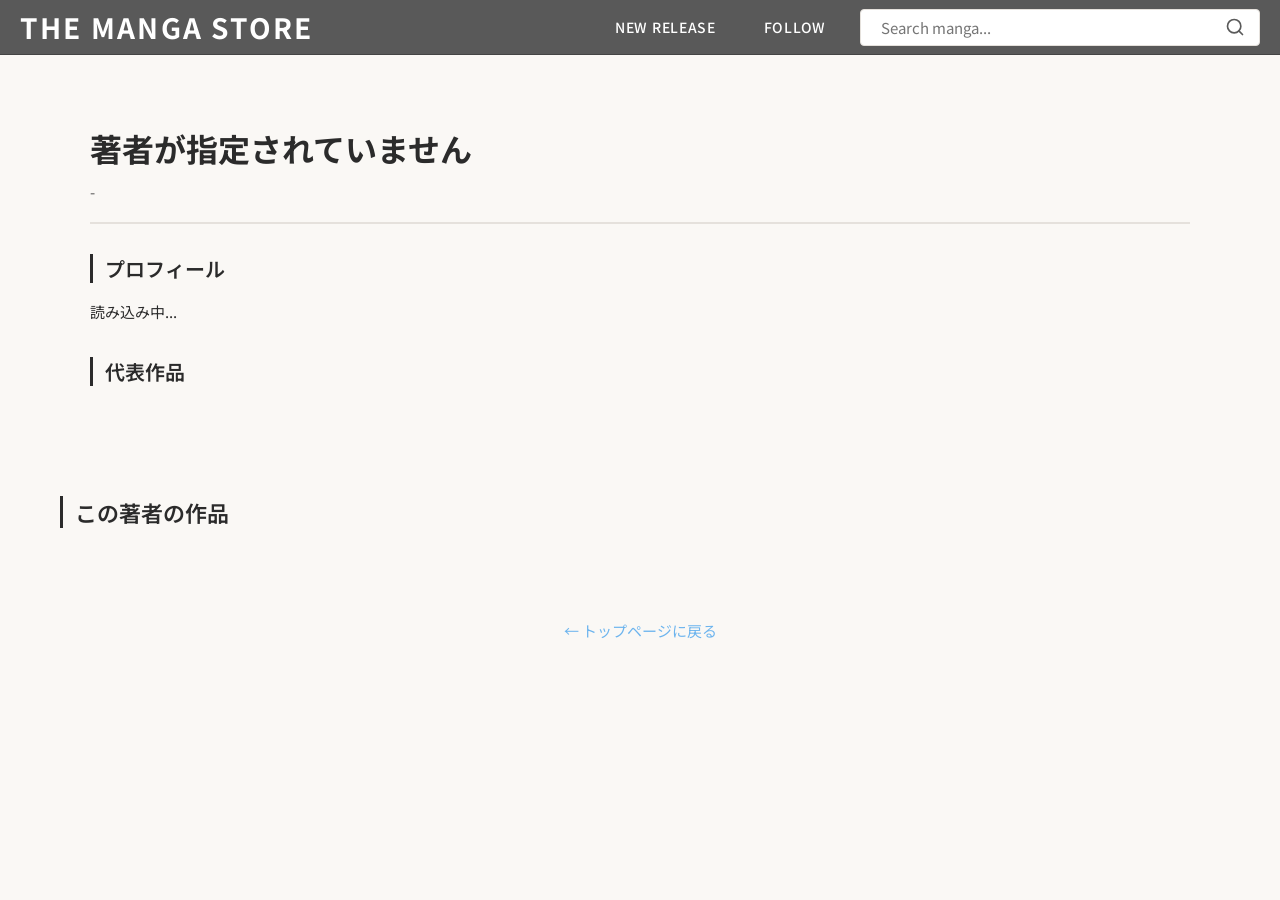
==== author.html @ d0cebe24 "Vercelデプロイ対応 & 楽天ブックスAPI統合 - Vercelサーバーレス関数（api/search.js, api/books.js）で楽天APIプロキシを実装 - rakuten-adap" ====
<!DOCTYPE html>
<html lang="ja">
<head>
    <meta charset="UTF-8">
    <meta name="viewport" content="width=device-width, initial-scale=1.0">
    <title>著者詳細 - THE MANGA STORE</title>
    <link rel="icon" type="image/png" href="favicon.png">
    <link rel="preconnect" href="https://fonts.googleapis.com">
    <link rel="preconnect" href="https://fonts.gstatic.com" crossorigin>
    <link href="https://fonts.googleapis.com/css2?family=Inter:wght@400;500;600;700&family=Playfair+Display:wght@400;600;700&family=Crimson+Pro:wght@400;600;700&family=Noto+Sans+JP:wght@300;400;500;700&display=swap" rel="stylesheet">
    <link rel="stylesheet" href="style.css">
    <link rel="stylesheet" href="author.css">
    <script src="manga-data.js"></script>
    <script src="rakuten-adapter.js"></script>
    <script src="author.js"></script>
</head>
<body>
    <!-- ヘッダー -->
    <header>
        <div class="header-container">
            <h1><a href="index.html" style="color: white; text-decoration: none;">THE MANGA STORE</a></h1>
            <nav class="header-nav">
                <a href="new-releases.html" class="nav-link">New Release</a>
                <a href="follow.html" class="nav-link follow-link">Follow</a>
            </nav>
            <div class="search-box">
                <input type="text" placeholder="Search manga...">
                <button class="search-icon" aria-label="検索">
                    <svg xmlns="http://www.w3.org/2000/svg" width="20" height="20" viewBox="0 0 24 24" fill="none" stroke="currentColor" stroke-width="2" stroke-linecap="round" stroke-linejoin="round">
                        <circle cx="11" cy="11" r="8"></circle>
                        <path d="m21 21-4.35-4.35"></path>
                    </svg>
                </button>
            </div>
        </div>
    </header>

    <!-- 著者詳細ページコンテンツ -->
    <main class="author-main">
        <!-- 著者情報セクション -->
        <div class="author-info-section">
            <div class="author-header">
                <h1 id="author-name" class="author-name">読み込み中...</h1>
                <div class="author-meta">
                    <span id="author-works-count" class="works-count">-</span>
                </div>
            </div>

            <div class="author-profile">
                <h2>プロフィール</h2>
                <p id="author-bio">読み込み中...</p>
            </div>

            <div class="author-representative">
                <h2>代表作品</h2>
                <ul id="representative-works">
                    <!-- JavaScriptで動的に生成 -->
                </ul>
            </div>
        </div>

        <!-- この著者の作品一覧 -->
        <div class="author-works-section">
            <h2 class="section-title">この著者の作品</h2>
            <div id="author-works-grid" class="author-works-grid">
                <!-- JavaScriptで動的に生成 -->
            </div>
        </div>

        <div class="back-button-container">
            <a href="index.html" class="back-button">← トップページに戻る</a>
        </div>
    </main>
</body>
</html>
---- style.css ----
/* アルファベットのみInter/Crimson Pro、数字・日本語はNoto Sans JP */
@font-face {
    font-family: 'Inter-Alpha';
    src: local('Inter');
    unicode-range: U+0041-005A, U+0061-007A; /* A-Z, a-z */
}

@font-face {
    font-family: 'CrimsonPro-Alpha';
    src: local('Crimson Pro');
    unicode-range: U+0041-005A, U+0061-007A; /* A-Z, a-z */
}

/* === CSS Variables === */
:root {
    --color-header: #595959;
    --color-bg: #FAF8F5;
    --color-card: #FFFFFF;
    --color-text: #2B2B2B;
    --color-text-sub: #5A5A5A;
    --color-link: #366251;
    --color-border: #E5E1DC;
    --color-heart: #9B6B6B;
    --color-rakuten: #8B6B5C;
    --color-amazon: #A68A6F;
    --color-badge: #9B6B6B;
    --font-logo: 'Playfair Display', serif;
    --font-heading: 'CrimsonPro-Alpha', 'Noto Sans JP', serif;
    --font-body: 'Noto Sans JP', 'Hiragino Sans', 'Meiryo', sans-serif;
}

* {
    margin: 0;
    padding: 0;
    box-sizing: border-box;
}

body {
    font-family: var(--font-body);
    background-color: var(--color-bg);
    color: var(--color-text);
}

/* ヘッダー */
header {
    background-color: var(--color-header);
    padding: 7px 0;
    box-shadow: none;
    border-bottom: 1px solid #444;
    position: sticky;
    top: 0;
    z-index: 100;
}

.header-container {
    max-width: 1400px;
    margin: 0 auto;
    padding: 0 20px;
    display: flex;
    align-items: center;
    gap: 20px;
}

header h1 {
    color: white;
    font-size: 28px;
    font-weight: 700;
    margin-right: auto;
    font-family: 'Inter-Alpha', 'Noto Sans JP', sans-serif;
    letter-spacing: 0.08em;
}

header h1 a {
    color: white;
    text-decoration: none;
}

/* ヘッダーナビゲーション */
.header-nav {
    display: flex;
    gap: 20px;
}

.nav-link {
    color: white;
    text-decoration: none;
    padding: 6px 14px;
    border-radius: 4px;
    transition: all 0.3s;
    font-size: 14px;
    font-weight: 500;
    letter-spacing: 0.05em;
    font-family: 'Inter-Alpha', 'Noto Sans JP', sans-serif;
    text-transform: uppercase;
}

.nav-link:hover {
    color: white;
    opacity: 0.7;
}

/* 検索ボックス */
.search-box {
    position: relative;
    display: flex;
    align-items: center;
}

.search-box input {
    padding: 7px 45px 7px 20px;
    width: 400px;
    border: 1px solid var(--color-border);
    border-radius: 4px;
    font-size: 15px;
    font-family: 'Inter-Alpha', 'Noto Sans JP', sans-serif;
    background-color: var(--color-card);
    transition: border-color 0.3s;
}

.search-box input:focus {
    outline: none;
    border-color: var(--color-header);
}

.search-box .search-icon {
    position: absolute;
    right: 10px;
    background: transparent;
    border: none;
    cursor: pointer;
    padding: 5px;
    display: flex;
    align-items: center;
    justify-content: center;
    transition: opacity 0.3s;
}

.search-box .search-icon:hover {
    opacity: 0.7;
}

.search-box .search-icon svg {
    stroke: var(--color-text-sub);
}

/* メインコンテンツ */
main {
    max-width: 1400px;
    margin: 40px auto;
    padding: 0 20px;
}

/* 漫画グリッド */
.manga-grid {
    display: grid;
    grid-template-columns: repeat(6, 1fr);
    gap: 24px;
}

.manga-item {
    overflow: hidden;
    transition: transform 0.3s, box-shadow 0.3s;
    cursor: pointer;
    background-color: var(--color-card);
    border-radius: 6px;
    box-shadow: 0 1px 4px rgba(0,0,0,0.06);
}

.manga-item:hover {
    transform: translateY(-4px);
    box-shadow: 0 8px 24px rgba(0,0,0,0.1);
}

.manga-item img {
    width: 100%;
    height: 280px;
    object-fit: cover;
    display: block;
}

.manga-placeholder {
    width: 100%;
    height: 280px;
    display: flex;
    align-items: center;
    justify-content: center;
    position: relative;
    overflow: hidden;
}

.manga-placeholder {
    background: linear-gradient(135deg, var(--bg-color) 0%, var(--bg-color) 100%);
}

.manga-placeholder-text {
    color: white;
    font-size: 18px;
    font-weight: bold;
    text-align: center;
    padding: 20px;
    text-shadow: 2px 2px 4px rgba(0,0,0,0.5);
    word-wrap: break-word;
    max-width: 90%;
}

.manga-item h3 {
    padding: 12px 12px 5px 12px;
    font-size: 14px;
    text-align: center;
    color: var(--color-text);
    margin-bottom: 0;
    font-family: var(--font-heading);
    font-weight: 600;
}

.manga-item .author {
    padding: 0 12px 12px 12px;
    font-size: 12px;
    text-align: center;
    color: var(--color-text-sub);
    margin: 0;
}

/* レスポンシブデザイン */
@media (max-width: 1200px) {
    .manga-grid {
        grid-template-columns: repeat(4, 1fr);
    }
}

@media (max-width: 768px) {
    .manga-grid {
        grid-template-columns: repeat(3, 1fr);
    }

    .search-box input {
        width: 250px;
    }
}

@media (max-width: 480px) {
    .manga-grid {
        grid-template-columns: repeat(2, 1fr);
    }

    .header-container {
        flex-direction: column;
        gap: 15px;
    }

    .search-box {
        width: 100%;
    }

    .search-box input {
        width: 100%;
    }
}

/* スケルトンUI */
.manga-item.skeleton {
    pointer-events: none;
}

.skeleton-image {
    width: 100%;
    height: 280px;
    background: linear-gradient(90deg, #eee 25%, #e0e0e0 50%, #eee 75%);
    background-size: 200% 100%;
    animation: skeleton-loading 1.5s infinite;
}

.skeleton-title {
    height: 16px;
    margin: 12px 12px 8px 12px;
    background: linear-gradient(90deg, #eee 25%, #e0e0e0 50%, #eee 75%);
    background-size: 200% 100%;
    animation: skeleton-loading 1.5s infinite;
    border-radius: 3px;
}

.skeleton-author {
    height: 12px;
    margin: 0 24px 12px 24px;
    background: linear-gradient(90deg, #eee 25%, #e0e0e0 50%, #eee 75%);
    background-size: 200% 100%;
    animation: skeleton-loading 1.5s infinite;
    border-radius: 3px;
}

@keyframes skeleton-loading {
    0% { background-position: 200% 0; }
    100% { background-position: -200% 0; }
}

/* ページネーション */
.pagination {
    display: flex;
    justify-content: center;
    align-items: center;
    gap: 20px;
    margin-top: 40px;
    padding: 20px 0;
}

.page-btn {
    padding: 10px 24px;
    border: 1px solid var(--color-border);
    background-color: var(--color-card);
    color: var(--color-text);
    border-radius: 4px;
    cursor: pointer;
    font-size: 14px;
    font-family: var(--font-body);
    transition: all 0.3s;
}

.page-btn:hover:not(:disabled) {
    background-color: var(--color-header);
    color: white;
    border-color: var(--color-header);
}

.page-btn:disabled {
    opacity: 0.4;
    cursor: not-allowed;
}

.page-info {
    font-size: 14px;
    color: var(--color-text-sub);
    font-weight: 500;
}
---- author.css ----
/* 著者ページ専用のスタイル */

.author-main {
    max-width: 1200px;
    margin: 40px auto;
    padding: 0 20px;
}

/* 著者情報セクション */
.author-info-section {
    padding: 30px;
    margin-bottom: 40px;
}

.author-header {
    border-bottom: 2px solid var(--color-border);
    padding-bottom: 20px;
    margin-bottom: 30px;
}

.author-name {
    font-size: 32px;
    color: var(--color-text);
    margin-bottom: 10px;
    font-family: var(--font-heading);
    font-weight: 700;
}

.author-meta {
    display: flex;
    gap: 20px;
    margin-top: 10px;
}

.works-count {
    font-size: 15px;
    color: var(--color-text-sub);
}

/* プロフィール */
.author-profile {
    margin-bottom: 30px;
}

.author-profile h2 {
    font-size: 20px;
    color: var(--color-text);
    margin-bottom: 15px;
    border-left: 3px solid var(--color-text);
    padding-left: 12px;
    font-family: var(--font-heading);
    font-weight: 600;
}

.author-profile p {
    font-size: 15px;
    line-height: 1.9;
    color: var(--color-text);
}

/* 代表作品 */
.author-representative {
    margin-bottom: 20px;
}

.author-representative h2 {
    font-size: 20px;
    color: var(--color-text);
    margin-bottom: 15px;
    border-left: 3px solid var(--color-text);
    padding-left: 12px;
    font-family: var(--font-heading);
    font-weight: 600;
}

.author-representative ul {
    list-style: none;
    padding: 0;
}

.author-representative li {
    font-size: 15px;
    padding: 10px 0;
    color: var(--color-text);
    border-bottom: 1px solid var(--color-border);
}

.author-representative li:last-child {
    border-bottom: none;
}

.author-representative li::before {
    content: "\2014\00a0";
    color: var(--color-text-sub);
    margin-right: 4px;
}

/* 作品一覧セクション */
.author-works-section {
    padding: 20px 0;
    margin-bottom: 40px;
}

.section-title {
    font-size: 22px;
    color: var(--color-text);
    margin-bottom: 30px;
    border-left: 3px solid var(--color-text);
    padding-left: 12px;
    font-family: var(--font-heading);
    font-weight: 600;
}

.author-works-grid {
    display: grid;
    grid-template-columns: repeat(6, 1fr);
    gap: 24px;
}

.work-item {
    overflow: hidden;
    transition: transform 0.3s, box-shadow 0.3s;
    cursor: pointer;
    background-color: var(--color-card);
    border-radius: 6px;
    box-shadow: 0 1px 4px rgba(0,0,0,0.06);
}

.work-item:hover {
    transform: translateY(-4px);
    box-shadow: 0 8px 24px rgba(0,0,0,0.1);
}

.work-item img {
    width: 100%;
    height: auto;
    display: block;
}

.work-item h3 {
    padding: 12px;
    font-size: 14px;
    text-align: center;
    color: var(--color-text);
    font-family: var(--font-heading);
    font-weight: 600;
}

/* 戻るボタン */
.back-button-container {
    text-align: center;
    margin-top: 24px;
}

.back-button {
    display: inline-block;
    color: #6cb4ee;
    text-decoration: none;
    font-size: 15px;
    transition: color 0.3s;
}

.back-button:hover {
    color: #4a9de0;
    text-decoration: underline;
}

/* レスポンシブデザイン */
@media (max-width: 1024px) {
    .author-works-grid {
        grid-template-columns: repeat(4, 1fr);
    }
}

@media (max-width: 768px) {
    .author-info-section {
        padding: 20px;
    }

    .author-works-section {
        padding: 20px;
    }

    .author-name {
        font-size: 28px;
    }

    .author-works-grid {
        grid-template-columns: repeat(3, 1fr);
    }
}

@media (max-width: 480px) {
    .author-works-grid {
        grid-template-columns: repeat(2, 1fr);
    }
}
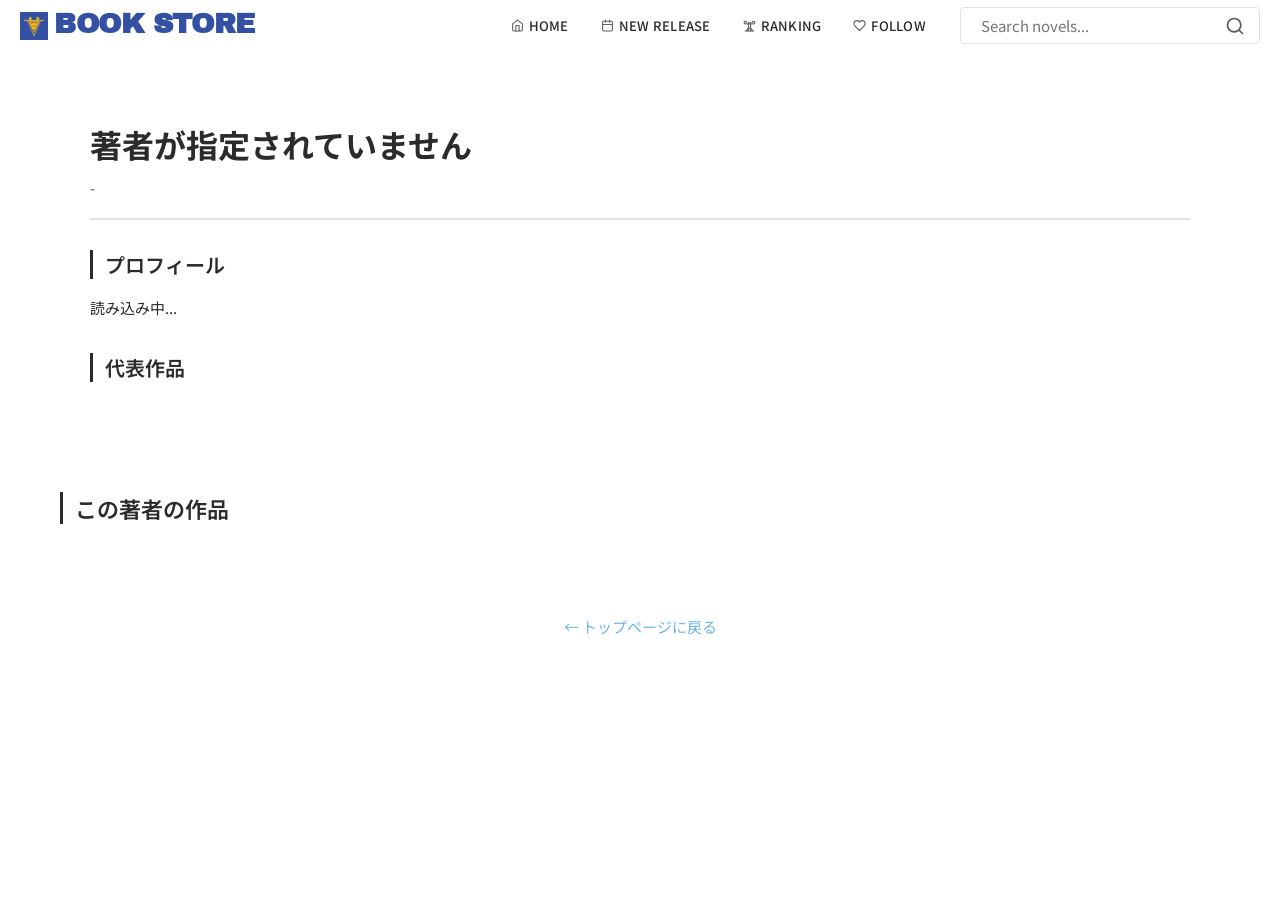
==== commit a0a039ed: "Initial commit: book-site" ====
--- a/author.html
+++ b/author.html
@@ -3,14 +3,19 @@
 <head>
     <meta charset="UTF-8">
     <meta name="viewport" content="width=device-width, initial-scale=1.0">
-    <title>著者詳細 - THE MANGA STORE</title>
+    <title>著者詳細 - Book Store</title>
     <link rel="icon" type="image/png" href="favicon.png">
+    <link rel="manifest" href="/manifest.json">
+    <meta name="theme-color" content="#FFFFFF">
+    <meta name="apple-mobile-web-app-capable" content="yes">
+    <meta name="apple-mobile-web-app-status-bar-style" content="default">
+    <link rel="apple-touch-icon" href="/favicon.png">
     <link rel="preconnect" href="https://fonts.googleapis.com">
     <link rel="preconnect" href="https://fonts.gstatic.com" crossorigin>
-    <link href="https://fonts.googleapis.com/css2?family=Inter:wght@400;500;600;700&family=Playfair+Display:wght@400;600;700&family=Crimson+Pro:wght@400;600;700&family=Noto+Sans+JP:wght@300;400;500;700&display=swap" rel="stylesheet">
+    <link href="https://fonts.googleapis.com/css2?family=Archivo+Black&family=Inter:wght@400;500;600;700&family=Playfair+Display:wght@400;600;700&family=Crimson+Pro:wght@400;600;700&family=Noto+Sans+JP:wght@300;400;500;700&display=swap" rel="stylesheet">
     <link rel="stylesheet" href="style.css">
     <link rel="stylesheet" href="author.css">
-    <script src="manga-data.js"></script>
+    <script src="book-data.js"></script>
     <script src="rakuten-adapter.js"></script>
     <script src="author.js"></script>
 </head>
@@ -18,13 +23,16 @@
     <!-- ヘッダー -->
     <header>
         <div class="header-container">
-            <h1><a href="index.html" style="color: white; text-decoration: none;">THE MANGA STORE</a></h1>
+            <a href="index.html" class="header-logo"><img src="logo.png" alt="Logo" class="header-logo-img"></a>
+            <h1><a href="index.html">Book Store</a></h1>
             <nav class="header-nav">
-                <a href="new-releases.html" class="nav-link">New Release</a>
-                <a href="follow.html" class="nav-link follow-link">Follow</a>
+                <a href="home.html" class="nav-link"><svg width="13" height="13" viewBox="0 0 24 24" fill="none" stroke="currentColor" stroke-width="2" stroke-linecap="round" stroke-linejoin="round"><path d="M3 9l9-7 9 7v11a2 2 0 0 1-2 2H5a2 2 0 0 1-2-2z"/><polyline points="9 22 9 12 15 12 15 22"/></svg>Home</a>
+                <a href="new-releases.html" class="nav-link"><svg width="13" height="13" viewBox="0 0 24 24" fill="none" stroke="currentColor" stroke-width="2" stroke-linecap="round" stroke-linejoin="round"><rect x="3" y="4" width="18" height="18" rx="2" ry="2"/><line x1="16" y1="2" x2="16" y2="6"/><line x1="8" y1="2" x2="8" y2="6"/><line x1="3" y1="10" x2="21" y2="10"/></svg>New Release</a>
+                <a href="ranking.html" class="nav-link"><svg width="13" height="13" viewBox="0 0 24 24" fill="none" stroke="currentColor" stroke-width="2" stroke-linecap="round" stroke-linejoin="round"><path d="M6 9H4.5a2.5 2.5 0 0 1 0-5C7 4 7 7 7 7"/><path d="M18 9h1.5a2.5 2.5 0 0 0 0-5C17 4 17 7 17 7"/><path d="M4 22h16"/><path d="M10 22V8a2 2 0 0 1 2-2h0a2 2 0 0 1 2 2v14"/><path d="M8 9h8"/><path d="M7 22a5 5 0 0 1 5-5 5 5 0 0 1 5 5"/></svg>Ranking</a>
+                <a href="follow.html" class="nav-link follow-link"><svg width="13" height="13" viewBox="0 0 24 24" fill="none" stroke="currentColor" stroke-width="2" stroke-linecap="round" stroke-linejoin="round"><path d="M20.84 4.61a5.5 5.5 0 0 0-7.78 0L12 5.67l-1.06-1.06a5.5 5.5 0 0 0-7.78 7.78l1.06 1.06L12 21.23l7.78-7.78 1.06-1.06a5.5 5.5 0 0 0 0-7.78z"/></svg>Follow</a>
             </nav>
             <div class="search-box">
-                <input type="text" placeholder="Search manga...">
+                <input type="text" placeholder="Search novels...">
                 <button class="search-icon" aria-label="検索">
                     <svg xmlns="http://www.w3.org/2000/svg" width="20" height="20" viewBox="0 0 24 24" fill="none" stroke="currentColor" stroke-width="2" stroke-linecap="round" stroke-linejoin="round">
                         <circle cx="11" cy="11" r="8"></circle>
@@ -41,6 +49,7 @@
         <div class="author-info-section">
             <div class="author-header">
                 <h1 id="author-name" class="author-name">読み込み中...</h1>
+                <p id="author-description" class="author-description"></p>
                 <div class="author-meta">
                     <span id="author-works-count" class="works-count">-</span>
                 </div>
@@ -68,8 +77,48 @@
         </div>
 
         <div class="back-button-container">
-            <a href="index.html" class="back-button">← トップページに戻る</a>
+            <a href="home.html" class="back-button">← トップページに戻る</a>
         </div>
     </main>
+    <!-- ボトムナビ -->
+    <nav class="bottom-nav">
+        <a href="javascript:history.back()" class="bottom-nav-item" data-page="back">
+            <svg width="22" height="22" viewBox="0 0 24 24" fill="none" stroke="currentColor" stroke-width="2" stroke-linecap="round" stroke-linejoin="round"><path d="M15 18l-6-6 6-6"/></svg>
+            <span>Back</span>
+        </a>
+        <a href="/" class="bottom-nav-item" data-page="home">
+            <svg width="22" height="22" viewBox="0 0 24 24" fill="none" stroke="currentColor" stroke-width="2" stroke-linecap="round" stroke-linejoin="round"><path d="M3 9l9-7 9 7v11a2 2 0 0 1-2 2H5a2 2 0 0 1-2-2z"/><polyline points="9 22 9 12 15 12 15 22"/></svg>
+            <span>Home</span>
+        </a>
+        <a href="/new-releases.html" class="bottom-nav-item" data-page="new-releases">
+            <svg width="22" height="22" viewBox="0 0 24 24" fill="none" stroke="currentColor" stroke-width="2" stroke-linecap="round" stroke-linejoin="round"><rect x="3" y="4" width="18" height="18" rx="2" ry="2"/><line x1="16" y1="2" x2="16" y2="6"/><line x1="8" y1="2" x2="8" y2="6"/><line x1="3" y1="10" x2="21" y2="10"/></svg>
+            <span>New</span>
+        </a>
+        <a href="/follow.html" class="bottom-nav-item" data-page="follow">
+            <svg width="22" height="22" viewBox="0 0 24 24" fill="none" stroke="currentColor" stroke-width="2" stroke-linecap="round" stroke-linejoin="round"><path d="M20.84 4.61a5.5 5.5 0 0 0-7.78 0L12 5.67l-1.06-1.06a5.5 5.5 0 0 0-7.78 7.78l1.06 1.06L12 21.23l7.78-7.78 1.06-1.06a5.5 5.5 0 0 0 0-7.78z"/></svg>
+            <span>Follow</span>
+        </a>
+    </nav>
+
+    <script>
+    (function() {
+        var path = location.pathname;
+        var items = document.querySelectorAll('.bottom-nav-item');
+        items.forEach(function(item) {
+            var page = item.dataset.page;
+            if ((page === 'home' && (path === '/' || path === '/index.html')) ||
+                (page === 'new-releases' && path.includes('new-releases')) ||
+                (page === 'follow' && path.includes('follow'))) {
+                item.classList.add('active');
+            }
+        });
+    })();
+    </script>
+
+    <script>
+    if ('serviceWorker' in navigator) {
+        navigator.serviceWorker.register('/sw.js');
+    }
+    </script>
 </body>
 </html>
--- a/style.css
+++ b/style.css
@@ -13,8 +13,8 @@
 
 /* === CSS Variables === */
 :root {
-    --color-header: #595959;
-    --color-bg: #FAF8F5;
+    --color-header: #FFFFFF;
+    --color-bg: #FFFFFF;
     --color-card: #FFFFFF;
     --color-text: #2B2B2B;
     --color-text-sub: #5A5A5A;
@@ -46,7 +46,7 @@
     background-color: var(--color-header);
     padding: 7px 0;
     box-shadow: none;
-    border-bottom: 1px solid #444;
+    border-bottom: none;
     position: sticky;
     top: 0;
     z-index: 100;
@@ -61,42 +61,77 @@
     gap: 20px;
 }
 
+
+.header-logo {
+    display: flex;
+    align-items: center;
+    flex-shrink: 0;
+    margin-right: -14px;
+}
+
+/* ヘッダーロゴ（位置調整は.header-container直後で定義） */
+
+.header-logo-img {
+    height: 28px;
+    width: 28px;
+    object-fit: contain;
+    border-radius: 0;
+}
+
 header h1 {
-    color: white;
+    color: #3450A2;
     font-size: 28px;
-    font-weight: 700;
+    font-weight: 900;
     margin-right: auto;
-    font-family: 'Inter-Alpha', 'Noto Sans JP', sans-serif;
-    letter-spacing: 0.08em;
+    font-family: 'Archivo Black', 'Inter', 'Noto Sans JP', sans-serif;
+    letter-spacing: -0.01em;
+    text-transform: uppercase;
+    position: relative;
+    top: -2px;
 }
 
 header h1 a {
-    color: white;
+    color: #3450A2;
     text-decoration: none;
 }
 
 /* ヘッダーナビゲーション */
 .header-nav {
     display: flex;
-    gap: 20px;
+    gap: 4px;
 }
 
 .nav-link {
-    color: white;
+    display: inline-flex;
+    align-items: center;
+    gap: 5px;
+    color: #2B2B2B;
     text-decoration: none;
     padding: 6px 14px;
-    border-radius: 4px;
-    transition: all 0.3s;
-    font-size: 14px;
+    border-radius: 6px;
+    border: none;
+    transition: all 0.2s ease;
+    font-size: 13px;
     font-weight: 500;
-    letter-spacing: 0.05em;
+    letter-spacing: 0.02em;
     font-family: 'Inter-Alpha', 'Noto Sans JP', sans-serif;
     text-transform: uppercase;
+    background: transparent;
+    position: relative;
 }
 
 .nav-link:hover {
-    color: white;
-    opacity: 0.7;
+    color: #2B2B2B;
+    background: #F0EEEB;
+}
+
+.nav-link svg {
+    opacity: 0.75;
+    transition: opacity 0.2s ease;
+}
+
+.nav-link:hover svg {
+    opacity: 0.85;
 }
 
 /* 検索ボックス */
@@ -108,7 +143,7 @@
 
 .search-box input {
     padding: 7px 45px 7px 20px;
-    width: 400px;
+    width: 300px;
     border: 1px solid var(--color-border);
     border-radius: 4px;
     font-size: 15px;
@@ -119,7 +154,7 @@
 
 .search-box input:focus {
     outline: none;
-    border-color: var(--color-header);
+    border-color: var(--color-text);
 }
 
 .search-box .search-icon {
@@ -143,42 +178,162 @@
     stroke: var(--color-text-sub);
 }
 
+/* メインレイアウト（サイドバー + コンテンツ） */
+.main-layout {
+    max-width: 1400px;
+    margin: 0 auto;
+    padding: 32px 20px;
+    display: flex;
+    gap: 36px;
+}
+
+/* サイドバー */
+.sidebar {
+    width: 192px;
+    flex-shrink: 0;
+    position: sticky;
+    top: 64px;
+    align-self: flex-start;
+    max-height: calc(100vh - 80px);
+    overflow-y: auto;
+    padding: 8px 0;
+}
+
+.sidebar-nav {
+    display: flex;
+    flex-direction: column;
+    gap: 8px;
+}
+
+.sidebar-section {
+    padding-bottom: 8px;
+}
+
+.sidebar-section + .sidebar-section {
+    padding-top: 8px;
+    border-top: 1px solid var(--color-border);
+}
+
+.sidebar-heading {
+    display: flex;
+    align-items: center;
+    gap: 6px;
+    font-size: 10px;
+    font-weight: 600;
+    color: #2B2B2B;
+    text-transform: uppercase;
+    letter-spacing: 0.12em;
+    margin-bottom: 6px;
+    padding: 0 10px;
+    font-family: 'Archivo Black', 'Inter', 'Noto Sans JP', sans-serif;
+}
+
+.sidebar-heading svg {
+    display: none;
+}
+
+.sidebar-list {
+    list-style: none;
+    display: flex;
+    flex-direction: column;
+    gap: 1px;
+}
+
+.sidebar-link {
+    display: flex;
+    align-items: center;
+    gap: 8px;
+    padding: 8px 10px;
+    color: #2B2B2B;
+    text-decoration: none;
+    font-size: 13px;
+    font-weight: 400;
+    border-radius: 6px;
+    transition: all 0.15s ease;
+    position: relative;
+}
+
+.sidebar-link svg {
+    display: none;
+}
+
+.sidebar-link:hover {
+    background-color: rgba(0, 0, 0, 0.035);
+    color: var(--color-text);
+}
+
+.sidebar-link:hover svg {
+    opacity: 0.7;
+}
+
+.sidebar-link.active {
+    background-color: var(--color-text);
+    color: #fff;
+    font-weight: 500;
+}
+
+.sidebar-link.active svg {
+    opacity: 0.9;
+    stroke: #fff;
+}
+
+.sidebar-link.active .sidebar-dot {
+    box-shadow: 0 0 0 2px rgba(255,255,255,0.3);
+}
+
+/* 出版社カラードット */
+.sidebar-dot {
+    width: 8px;
+    height: 8px;
+    border-radius: 50%;
+    background-color: var(--dot-color);
+    flex-shrink: 0;
+    transition: transform 0.15s ease;
+}
+
+.sidebar-link:hover .sidebar-dot {
+    transform: scale(1.25);
+}
+
 /* メインコンテンツ */
 main {
-    max-width: 1400px;
-    margin: 40px auto;
-    padding: 0 20px;
+    flex: 1;
+    min-width: 0;
 }
 
 /* 漫画グリッド */
-.manga-grid {
+.book-grid {
     display: grid;
     grid-template-columns: repeat(6, 1fr);
-    gap: 24px;
-}
-
-.manga-item {
+    gap: 40px 24px;
+}
+
+.book-item {
     overflow: hidden;
     transition: transform 0.3s, box-shadow 0.3s;
     cursor: pointer;
     background-color: var(--color-card);
     border-radius: 6px;
     box-shadow: 0 1px 4px rgba(0,0,0,0.06);
-}
-
-.manga-item:hover {
+    display: flex;
+    flex-direction: column;
+}
+
+.book-item:hover {
     transform: translateY(-4px);
     box-shadow: 0 8px 24px rgba(0,0,0,0.1);
 }
 
-.manga-item img {
+.book-item img {
     width: 100%;
-    height: 280px;
-    object-fit: cover;
+    height: 240px;
+    object-fit: contain;
+    object-position: bottom;
     display: block;
-}
-
-.manga-placeholder {
+    flex-shrink: 0;
+}
+
+.book-placeholder {
     width: 100%;
     height: 280px;
     display: flex;
@@ -188,11 +343,11 @@
     overflow: hidden;
 }
 
-.manga-placeholder {
+.book-placeholder {
     background: linear-gradient(135deg, var(--bg-color) 0%, var(--bg-color) 100%);
 }
 
-.manga-placeholder-text {
+.book-placeholder-text {
     color: white;
     font-size: 18px;
     font-weight: bold;
@@ -203,18 +358,61 @@
     max-width: 90%;
 }
 
-.manga-item h3 {
-    padding: 12px 12px 5px 12px;
+/* 表紙画像がない場合のデザインプレースホルダー */
+.book-cover-placeholder {
+    width: 100%;
+    position: relative;
+    display: flex;
+    align-items: center;
+    justify-content: center;
+    overflow: hidden;
+    border-bottom: 1px solid rgba(0,0,0,0.08);
+}
+
+.book-cover-placeholder .cover-spine {
+    position: absolute;
+    left: 0;
+    top: 0;
+    bottom: 0;
+    width: 6px;
+    background: rgba(0,0,0,0.2);
+}
+
+.book-cover-placeholder .cover-content {
+    padding: 24px 16px;
+    text-align: center;
+    z-index: 1;
+}
+
+.book-cover-placeholder .cover-title {
+    color: white;
+    font-size: 16px;
+    font-weight: 700;
+    line-height: 1.5;
+    text-shadow: 1px 1px 3px rgba(0,0,0,0.4);
+    word-break: break-word;
+    font-family: var(--font-heading);
+}
+
+.book-cover-placeholder .cover-author {
+    color: rgba(255,255,255,0.85);
+    font-size: 12px;
+    margin-top: 10px;
+    text-shadow: 1px 1px 2px rgba(0,0,0,0.3);
+}
+
+.book-item h3 {
+    padding: 4px 8px 2px 8px;
     font-size: 14px;
+    font-weight: 400;
     text-align: center;
     color: var(--color-text);
     margin-bottom: 0;
     font-family: var(--font-heading);
-    font-weight: 600;
-}
-
-.manga-item .author {
-    padding: 0 12px 12px 12px;
+}
+
+.book-item .author {
+    padding: 0 8px 6px 8px;
     font-size: 12px;
     text-align: center;
     color: var(--color-text-sub);
@@ -223,33 +421,80 @@
 
 /* レスポンシブデザイン */
 @media (max-width: 1200px) {
-    .manga-grid {
+    .book-grid {
         grid-template-columns: repeat(4, 1fr);
     }
 }
 
+@media (max-width: 900px) {
+    .book-grid {
+        grid-template-columns: repeat(3, 1fr);
+    }
+
+    .sidebar {
+        width: 160px;
+    }
+}
+
 @media (max-width: 768px) {
-    .manga-grid {
+    .book-grid {
         grid-template-columns: repeat(3, 1fr);
+        gap: 12px;
+    }
+
+    .book-item img {
+        height: auto;
+        object-fit: cover;
+        object-position: center;
+    }
+
+    .book-placeholder,
+    .book-cover-placeholder {
+        height: auto;
+        aspect-ratio: 2 / 3;
+    }
+
+    .skeleton-image {
+        height: auto;
+        aspect-ratio: 2 / 3;
     }
 
     .search-box input {
         width: 250px;
     }
+
+    .sidebar {
+        display: none;
+    }
+
+    .main-layout {
+        padding: 24px 16px;
+    }
 }
 
 @media (max-width: 480px) {
-    .manga-grid {
-        grid-template-columns: repeat(2, 1fr);
-    }
-
     .header-container {
-        flex-direction: column;
-        gap: 15px;
+        flex-wrap: wrap;
+        gap: 8px;
+        padding: 0 12px;
+    }
+
+    header h1 {
+        display: none;
+    }
+
+    .header-nav {
+        margin-left: auto;
+    }
+
+    .nav-link {
+        font-size: 11px;
+        padding: 4px 8px;
     }
 
     .search-box {
         width: 100%;
+        order: 10;
     }
 
     .search-box input {
@@ -258,7 +503,7 @@
 }
 
 /* スケルトンUI */
-.manga-item.skeleton {
+.book-item.skeleton {
     pointer-events: none;
 }
 
@@ -291,6 +536,135 @@
 @keyframes skeleton-loading {
     0% { background-position: 200% 0; }
     100% { background-position: -200% 0; }
+}
+
+/* 売れ筋ランキングセクション */
+.ranking-section {
+    padding: 32px 24px;
+    margin: 16px -24px;
+    background: transparent;
+    border-top: 1px solid var(--color-border);
+    border-bottom: 1px solid var(--color-border);
+}
+
+.ranking-header {
+    margin-bottom: 20px;
+}
+
+.ranking-title {
+    font-size: 18px;
+    font-weight: 700;
+    color: var(--color-text);
+    font-family: var(--font-heading);
+    letter-spacing: 0.02em;
+}
+
+.ranking-grid {
+    display: grid;
+    grid-template-columns: repeat(5, 1fr);
+    gap: 24px;
+}
+
+.ranking-item {
+    cursor: pointer;
+    display: flex;
+    flex-direction: column;
+    position: relative;
+}
+
+.ranking-item:hover .ranking-card {
+    transform: translateY(-3px);
+}
+
+.ranking-card {
+    background: transparent;
+    overflow: hidden;
+    display: flex;
+    flex-direction: column;
+    transition: transform 0.2s ease;
+}
+
+.ranking-number {
+    position: absolute;
+    left: 0;
+    top: 0;
+    font-size: 32px;
+    font-weight: 400;
+    color: #fff;
+    line-height: 1;
+    font-family: 'Bebas Neue', sans-serif;
+    user-select: none;
+    background: rgba(0, 0, 0, 0.55);
+    padding: 4px 8px;
+    border-radius: 4px 0 6px 0;
+    z-index: 1;
+}
+
+.ranking-card img {
+    width: 100%;
+    height: 240px;
+    object-fit: contain;
+    object-position: bottom;
+    display: block;
+    flex-shrink: 0;
+    border-radius: 4px;
+}
+
+.ranking-card .book-cover-placeholder {
+    height: 240px;
+    border-radius: 4px;
+}
+
+.ranking-card h3 {
+    padding: 8px 4px 2px 4px;
+    font-size: 13px;
+    font-weight: 400;
+    text-align: center;
+    color: var(--color-text);
+    font-family: var(--font-body);
+    line-height: 1.4;
+}
+
+.ranking-card .author {
+    padding: 0 8px 6px 8px;
+    font-size: 12px;
+    text-align: center;
+    color: var(--color-text-sub);
+    margin: 0;
+}
+
+@media (max-width: 900px) {
+    .ranking-grid {
+        grid-template-columns: repeat(3, 1fr);
+    }
+
+    /* 4位・5位を非表示 */
+    .ranking-item:nth-child(n+4) {
+        display: none;
+    }
+}
+
+@media (max-width: 480px) {
+    .ranking-grid {
+        grid-template-columns: repeat(3, 1fr);
+        gap: 12px;
+    }
+
+    .ranking-card img {
+        height: auto;
+        aspect-ratio: 2 / 3;
+        object-fit: cover;
+        object-position: center;
+    }
+
+    .ranking-card .book-cover-placeholder {
+        height: auto;
+        aspect-ratio: 2 / 3;
+    }
+
+    .ranking-number {
+        font-size: 26px;
+    }
 }
 
 /* ページネーション */
@@ -316,9 +690,9 @@
 }
 
 .page-btn:hover:not(:disabled) {
-    background-color: var(--color-header);
+    background-color: var(--color-text);
     color: white;
-    border-color: var(--color-header);
+    border-color: var(--color-text);
 }
 
 .page-btn:disabled {
@@ -331,3 +705,63 @@
     color: var(--color-text-sub);
     font-weight: 500;
 }
+
+/* ボトムナビゲーション（アプリ用） */
+.bottom-nav {
+    display: none;
+}
+
+@media (max-width: 1024px) {
+    .bottom-nav {
+        display: flex;
+        position: fixed;
+        bottom: 0;
+        left: 0;
+        right: 0;
+        background: var(--color-header);
+        border-top: 1px solid var(--color-border);
+        z-index: 200;
+        padding: 6px 0;
+        padding-bottom: max(6px, env(safe-area-inset-bottom));
+        justify-content: space-around;
+        align-items: center;
+    }
+
+    .bottom-nav-item {
+        display: flex;
+        flex-direction: column;
+        align-items: center;
+        gap: 2px;
+        text-decoration: none;
+        color: var(--color-text-sub);
+        font-size: 10px;
+        font-family: var(--font-body);
+        padding: 4px 12px;
+        border-radius: 8px;
+        transition: color 0.2s;
+        -webkit-tap-highlight-color: transparent;
+    }
+
+    .bottom-nav-item svg {
+        opacity: 0.5;
+        transition: opacity 0.2s;
+    }
+
+    .bottom-nav-item.active {
+        color: var(--color-text);
+    }
+
+    .bottom-nav-item.active svg {
+        opacity: 1;
+    }
+
+    /* ボトムナビ分の余白 */
+    body {
+        padding-bottom: 64px;
+    }
+
+    /* ヘッダーのナビリンクを非表示（ボトムナビに移動） */
+    .header-nav {
+        display: none;
+    }
+}
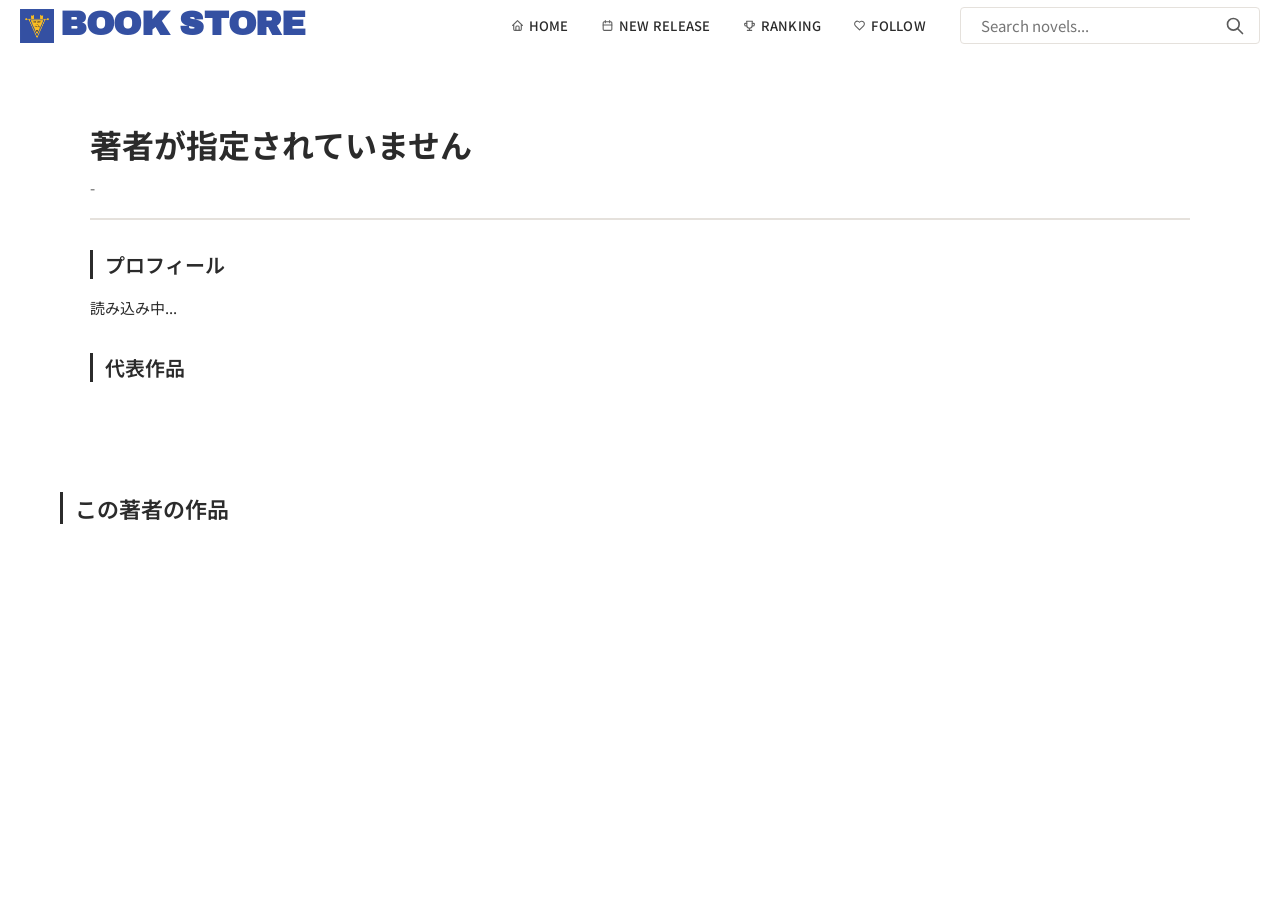
==== commit 8a0a1eb3: "ボット対策とキャッシュ最適化、UI改善 - robots.txt追加: AI系・SEOスクレイパーをブロック、/api/と/data/を全クローラーから制限 - APIキャッシュを5分→24時間に変更" ====
--- a/author.html
+++ b/author.html
@@ -26,17 +26,17 @@
             <a href="index.html" class="header-logo"><img src="logo.png" alt="Logo" class="header-logo-img"></a>
             <h1><a href="index.html">Book Store</a></h1>
             <nav class="header-nav">
-                <a href="home.html" class="nav-link"><svg width="13" height="13" viewBox="0 0 24 24" fill="none" stroke="currentColor" stroke-width="2" stroke-linecap="round" stroke-linejoin="round"><path d="M3 9l9-7 9 7v11a2 2 0 0 1-2 2H5a2 2 0 0 1-2-2z"/><polyline points="9 22 9 12 15 12 15 22"/></svg>Home</a>
-                <a href="new-releases.html" class="nav-link"><svg width="13" height="13" viewBox="0 0 24 24" fill="none" stroke="currentColor" stroke-width="2" stroke-linecap="round" stroke-linejoin="round"><rect x="3" y="4" width="18" height="18" rx="2" ry="2"/><line x1="16" y1="2" x2="16" y2="6"/><line x1="8" y1="2" x2="8" y2="6"/><line x1="3" y1="10" x2="21" y2="10"/></svg>New Release</a>
-                <a href="ranking.html" class="nav-link"><svg width="13" height="13" viewBox="0 0 24 24" fill="none" stroke="currentColor" stroke-width="2" stroke-linecap="round" stroke-linejoin="round"><path d="M6 9H4.5a2.5 2.5 0 0 1 0-5C7 4 7 7 7 7"/><path d="M18 9h1.5a2.5 2.5 0 0 0 0-5C17 4 17 7 17 7"/><path d="M4 22h16"/><path d="M10 22V8a2 2 0 0 1 2-2h0a2 2 0 0 1 2 2v14"/><path d="M8 9h8"/><path d="M7 22a5 5 0 0 1 5-5 5 5 0 0 1 5 5"/></svg>Ranking</a>
-                <a href="follow.html" class="nav-link follow-link"><svg width="13" height="13" viewBox="0 0 24 24" fill="none" stroke="currentColor" stroke-width="2" stroke-linecap="round" stroke-linejoin="round"><path d="M20.84 4.61a5.5 5.5 0 0 0-7.78 0L12 5.67l-1.06-1.06a5.5 5.5 0 0 0-7.78 7.78l1.06 1.06L12 21.23l7.78-7.78 1.06-1.06a5.5 5.5 0 0 0 0-7.78z"/></svg>Follow</a>
+                <a href="home.html" class="nav-link"><svg width="13" height="13" viewBox="0 0 24 24" fill="none" stroke="currentColor" stroke-width="2" stroke-linecap="round" stroke-linejoin="round"><path d="M5 12l-2 0l9 -9l9 9l-2 0"/><path d="M5 12v7a2 2 0 0 0 2 2h10a2 2 0 0 0 2 -2v-7"/><path d="M9 21v-6a2 2 0 0 1 2 -2h2a2 2 0 0 1 2 2v6"/></svg>Home</a>
+                <a href="new-releases.html" class="nav-link"><svg width="13" height="13" viewBox="0 0 24 24" fill="none" stroke="currentColor" stroke-width="2" stroke-linecap="round" stroke-linejoin="round"><path d="M4 7a2 2 0 0 1 2 -2h12a2 2 0 0 1 2 2v12a2 2 0 0 1 -2 2h-12a2 2 0 0 1 -2 -2v-12z"/><path d="M16 3v4"/><path d="M8 3v4"/><path d="M4 11h16"/></svg>New Release</a>
+                <a href="ranking.html" class="nav-link"><svg width="13" height="13" viewBox="0 0 24 24" fill="none" stroke="currentColor" stroke-width="2" stroke-linecap="round" stroke-linejoin="round"><path d="M8 21l8 0"/><path d="M12 17l0 4"/><path d="M7 4l10 0"/><path d="M17 4v8a5 5 0 0 1 -10 0v-8"/><path d="M7 8h-3a1 1 0 0 0 -1 1v1a3 3 0 0 0 3 3h1"/><path d="M17 8h3a1 1 0 0 1 1 1v1a3 3 0 0 1 -3 3h-1"/></svg>Ranking</a>
+                <a href="follow.html" class="nav-link follow-link"><svg width="13" height="13" viewBox="0 0 24 24" fill="none" stroke="currentColor" stroke-width="2" stroke-linecap="round" stroke-linejoin="round"><path d="M19.5 12.572l-7.5 7.428l-7.5 -7.428a5 5 0 1 1 7.5 -6.566a5 5 0 1 1 7.5 6.572"/></svg>Follow</a>
             </nav>
             <div class="search-box">
                 <input type="text" placeholder="Search novels...">
                 <button class="search-icon" aria-label="検索">
                     <svg xmlns="http://www.w3.org/2000/svg" width="20" height="20" viewBox="0 0 24 24" fill="none" stroke="currentColor" stroke-width="2" stroke-linecap="round" stroke-linejoin="round">
-                        <circle cx="11" cy="11" r="8"></circle>
-                        <path d="m21 21-4.35-4.35"></path>
+                        <path d="M10 10m-7 0a7 7 0 1 0 14 0a7 7 0 1 0 -14 0"></path>
+                        <path d="M21 21l-6 -6"></path>
                     </svg>
                 </button>
             </div>
@@ -76,26 +76,27 @@
             </div>
         </div>
 
-        <div class="back-button-container">
-            <a href="home.html" class="back-button">← トップページに戻る</a>
-        </div>
     </main>
     <!-- ボトムナビ -->
     <nav class="bottom-nav">
         <a href="javascript:history.back()" class="bottom-nav-item" data-page="back">
-            <svg width="22" height="22" viewBox="0 0 24 24" fill="none" stroke="currentColor" stroke-width="2" stroke-linecap="round" stroke-linejoin="round"><path d="M15 18l-6-6 6-6"/></svg>
+            <svg width="22" height="22" viewBox="0 0 24 24" fill="none" stroke="currentColor" stroke-width="2" stroke-linecap="round" stroke-linejoin="round"><path d="M15 6l-6 6l6 6"/></svg>
             <span>Back</span>
         </a>
-        <a href="/" class="bottom-nav-item" data-page="home">
-            <svg width="22" height="22" viewBox="0 0 24 24" fill="none" stroke="currentColor" stroke-width="2" stroke-linecap="round" stroke-linejoin="round"><path d="M3 9l9-7 9 7v11a2 2 0 0 1-2 2H5a2 2 0 0 1-2-2z"/><polyline points="9 22 9 12 15 12 15 22"/></svg>
+        <a href="/home.html" class="bottom-nav-item" data-page="home">
+            <svg width="22" height="22" viewBox="0 0 24 24" fill="none" stroke="currentColor" stroke-width="2" stroke-linecap="round" stroke-linejoin="round"><path d="M5 12l-2 0l9 -9l9 9l-2 0"/><path d="M5 12v7a2 2 0 0 0 2 2h10a2 2 0 0 0 2 -2v-7"/><path d="M9 21v-6a2 2 0 0 1 2 -2h2a2 2 0 0 1 2 2v6"/></svg>
             <span>Home</span>
         </a>
         <a href="/new-releases.html" class="bottom-nav-item" data-page="new-releases">
-            <svg width="22" height="22" viewBox="0 0 24 24" fill="none" stroke="currentColor" stroke-width="2" stroke-linecap="round" stroke-linejoin="round"><rect x="3" y="4" width="18" height="18" rx="2" ry="2"/><line x1="16" y1="2" x2="16" y2="6"/><line x1="8" y1="2" x2="8" y2="6"/><line x1="3" y1="10" x2="21" y2="10"/></svg>
+            <svg width="22" height="22" viewBox="0 0 24 24" fill="none" stroke="currentColor" stroke-width="2" stroke-linecap="round" stroke-linejoin="round"><path d="M4 7a2 2 0 0 1 2 -2h12a2 2 0 0 1 2 2v12a2 2 0 0 1 -2 2h-12a2 2 0 0 1 -2 -2v-12z"/><path d="M16 3v4"/><path d="M8 3v4"/><path d="M4 11h16"/></svg>
             <span>New</span>
         </a>
+        <a href="/ranking.html" class="bottom-nav-item" data-page="ranking">
+            <svg width="22" height="22" viewBox="0 0 24 24" fill="none" stroke="currentColor" stroke-width="2" stroke-linecap="round" stroke-linejoin="round"><path d="M8 21l8 0"/><path d="M12 17l0 4"/><path d="M7 4l10 0"/><path d="M17 4v8a5 5 0 0 1 -10 0v-8"/><path d="M7 8h-3a1 1 0 0 0 -1 1v1a3 3 0 0 0 3 3h1"/><path d="M17 8h3a1 1 0 0 1 1 1v1a3 3 0 0 1 -3 3h-1"/></svg>
+            <span>Ranking</span>
+        </a>
         <a href="/follow.html" class="bottom-nav-item" data-page="follow">
-            <svg width="22" height="22" viewBox="0 0 24 24" fill="none" stroke="currentColor" stroke-width="2" stroke-linecap="round" stroke-linejoin="round"><path d="M20.84 4.61a5.5 5.5 0 0 0-7.78 0L12 5.67l-1.06-1.06a5.5 5.5 0 0 0-7.78 7.78l1.06 1.06L12 21.23l7.78-7.78 1.06-1.06a5.5 5.5 0 0 0 0-7.78z"/></svg>
+            <svg width="22" height="22" viewBox="0 0 24 24" fill="none" stroke="currentColor" stroke-width="2" stroke-linecap="round" stroke-linejoin="round"><path d="M19.5 12.572l-7.5 7.428l-7.5 -7.428a5 5 0 1 1 7.5 -6.566a5 5 0 1 1 7.5 6.572"/></svg>
             <span>Follow</span>
         </a>
     </nav>
@@ -106,8 +107,9 @@
         var items = document.querySelectorAll('.bottom-nav-item');
         items.forEach(function(item) {
             var page = item.dataset.page;
-            if ((page === 'home' && (path === '/' || path === '/index.html')) ||
+            if ((page === 'home' && (path === '/' || path.includes('home'))) ||
                 (page === 'new-releases' && path.includes('new-releases')) ||
+                (page === 'ranking' && path.includes('ranking')) ||
                 (page === 'follow' && path.includes('follow'))) {
                 item.classList.add('active');
             }
--- a/style.css
+++ b/style.css
@@ -72,15 +72,21 @@
 /* ヘッダーロゴ（位置調整は.header-container直後で定義） */
 
 .header-logo-img {
-    height: 28px;
-    width: 28px;
+    height: 34px;
+    width: 34px;
     object-fit: contain;
     border-radius: 0;
 }
 
+@media (max-width: 768px) {
+    .header-logo-img {
+        border-radius: 6px;
+    }
+}
+
 header h1 {
     color: #3450A2;
-    font-size: 28px;
+    font-size: 34px;
     font-weight: 900;
     margin-right: auto;
     font-family: 'Archivo Black', 'Inter', 'Noto Sans JP', sans-serif;
@@ -305,37 +311,38 @@
 .book-grid {
     display: grid;
     grid-template-columns: repeat(6, 1fr);
-    gap: 40px 24px;
+    gap: 30px 18px;
 }
 
 .book-item {
     overflow: hidden;
-    transition: transform 0.3s, box-shadow 0.3s;
+    transition: transform 0.3s;
     cursor: pointer;
-    background-color: var(--color-card);
-    border-radius: 6px;
-    box-shadow: 0 1px 4px rgba(0,0,0,0.06);
+    background-color: transparent;
+    border-radius: 0;
+    box-shadow: none;
     display: flex;
     flex-direction: column;
 }
 
 .book-item:hover {
     transform: translateY(-4px);
-    box-shadow: 0 8px 24px rgba(0,0,0,0.1);
 }
 
 .book-item img {
     width: 100%;
-    height: 240px;
+    height: 180px;
     object-fit: contain;
     object-position: bottom;
     display: block;
     flex-shrink: 0;
+    border-radius: 3px;
+    filter: drop-shadow(0 2px 4px rgba(0,0,0,0.15));
 }
 
 .book-placeholder {
     width: 100%;
-    height: 280px;
+    height: 210px;
     display: flex;
     align-items: center;
     justify-content: center;
@@ -402,8 +409,8 @@
 }
 
 .book-item h3 {
-    padding: 4px 8px 2px 8px;
-    font-size: 14px;
+    padding: 3px 6px 1px 6px;
+    font-size: 13px;
     font-weight: 400;
     text-align: center;
     color: var(--color-text);
@@ -412,8 +419,8 @@
 }
 
 .book-item .author {
-    padding: 0 8px 6px 8px;
-    font-size: 12px;
+    padding: 0 6px 4px 6px;
+    font-size: 11px;
     text-align: center;
     color: var(--color-text-sub);
     margin: 0;
@@ -438,14 +445,24 @@
 
 @media (max-width: 768px) {
     .book-grid {
-        grid-template-columns: repeat(3, 1fr);
-        gap: 12px;
+        grid-template-columns: repeat(4, 1fr);
+        gap: 8px;
     }
 
     .book-item img {
         height: auto;
         object-fit: cover;
         object-position: center;
+    }
+
+    .book-item h3 {
+        padding: 2px 4px 1px 4px;
+        font-size: 10px;
+    }
+
+    .book-item .author {
+        padding: 0 4px 3px 4px;
+        font-size: 9px;
     }
 
     .book-placeholder,
@@ -509,7 +526,7 @@
 
 .skeleton-image {
     width: 100%;
-    height: 280px;
+    height: 210px;
     background: linear-gradient(90deg, #eee 25%, #e0e0e0 50%, #eee 75%);
     background-size: 200% 100%;
     animation: skeleton-loading 1.5s infinite;
@@ -706,6 +723,24 @@
     font-weight: 500;
 }
 
+/* ページヘッダー（共通） */
+.page-header {
+    padding: 20px 0 0;
+    margin-bottom: 30px;
+}
+
+.page-header h1 {
+    font-size: 20px;
+    color: #888;
+    margin-bottom: 12px;
+    padding-bottom: 12px;
+    border-bottom: 1px solid #d5d5d5;
+    font-family: 'Inter', 'Noto Sans JP', sans-serif;
+    font-weight: 700;
+    text-transform: uppercase;
+    letter-spacing: 0.01em;
+}
+
 /* ボトムナビゲーション（アプリ用） */
 .bottom-nav {
     display: none;
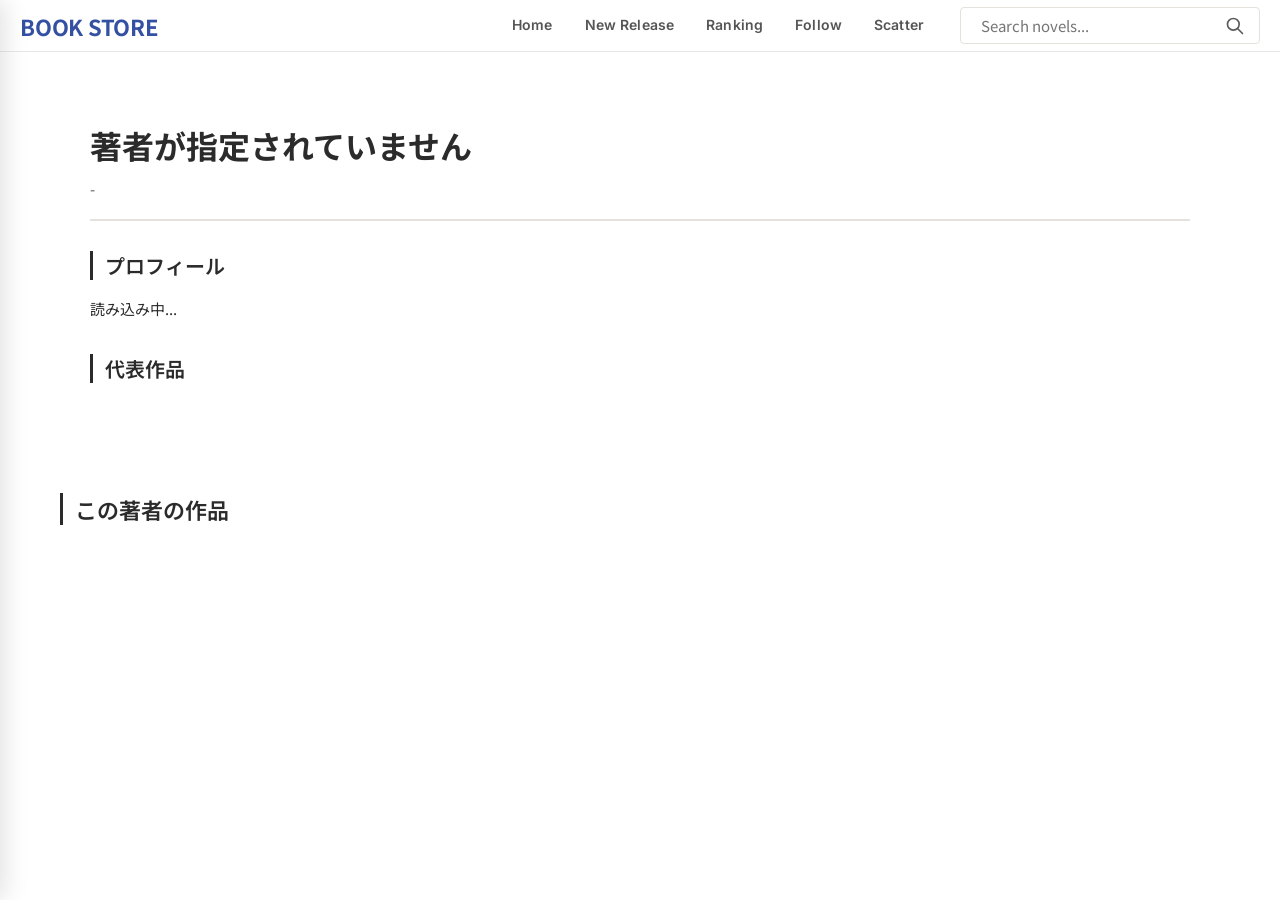
==== commit 48033ab9: "UI全面リニューアル・機能追加 - スキャッターページ追加（ランダム表示、sessionStorageキャッシュ） - モバイルメニュー（ドロワー）・ボトムナビ・検索ポップアップ追加 - ヘッダーリデ" ====
--- a/author.html
+++ b/author.html
@@ -23,13 +23,13 @@
     <!-- ヘッダー -->
     <header>
         <div class="header-container">
-            <a href="index.html" class="header-logo"><img src="logo.png" alt="Logo" class="header-logo-img"></a>
-            <h1><a href="index.html">Book Store</a></h1>
+            <a href="home.html" class="header-logo"><img src="logo.png" alt="Logo" class="header-logo-img"></a>
+            <h1><a href="home.html">Book Store</a></h1>
             <nav class="header-nav">
                 <a href="home.html" class="nav-link"><svg width="13" height="13" viewBox="0 0 24 24" fill="none" stroke="currentColor" stroke-width="2" stroke-linecap="round" stroke-linejoin="round"><path d="M5 12l-2 0l9 -9l9 9l-2 0"/><path d="M5 12v7a2 2 0 0 0 2 2h10a2 2 0 0 0 2 -2v-7"/><path d="M9 21v-6a2 2 0 0 1 2 -2h2a2 2 0 0 1 2 2v6"/></svg>Home</a>
                 <a href="new-releases.html" class="nav-link"><svg width="13" height="13" viewBox="0 0 24 24" fill="none" stroke="currentColor" stroke-width="2" stroke-linecap="round" stroke-linejoin="round"><path d="M4 7a2 2 0 0 1 2 -2h12a2 2 0 0 1 2 2v12a2 2 0 0 1 -2 2h-12a2 2 0 0 1 -2 -2v-12z"/><path d="M16 3v4"/><path d="M8 3v4"/><path d="M4 11h16"/></svg>New Release</a>
                 <a href="ranking.html" class="nav-link"><svg width="13" height="13" viewBox="0 0 24 24" fill="none" stroke="currentColor" stroke-width="2" stroke-linecap="round" stroke-linejoin="round"><path d="M8 21l8 0"/><path d="M12 17l0 4"/><path d="M7 4l10 0"/><path d="M17 4v8a5 5 0 0 1 -10 0v-8"/><path d="M7 8h-3a1 1 0 0 0 -1 1v1a3 3 0 0 0 3 3h1"/><path d="M17 8h3a1 1 0 0 1 1 1v1a3 3 0 0 1 -3 3h-1"/></svg>Ranking</a>
-                <a href="follow.html" class="nav-link follow-link"><svg width="13" height="13" viewBox="0 0 24 24" fill="none" stroke="currentColor" stroke-width="2" stroke-linecap="round" stroke-linejoin="round"><path d="M19.5 12.572l-7.5 7.428l-7.5 -7.428a5 5 0 1 1 7.5 -6.566a5 5 0 1 1 7.5 6.572"/></svg>Follow</a>
+                <a href="follow.html" class="nav-link follow-link"><svg width="13" height="13" viewBox="0 0 24 24" fill="none" stroke="currentColor" stroke-width="2" stroke-linecap="round" stroke-linejoin="round"><path d="M19.5 12.572l-7.5 7.428l-7.5 -7.428a5 5 0 1 1 7.5 -6.566a5 5 0 1 1 7.5 6.572"/></svg>Follow</a> <a href="scatter.html" class="nav-link"><svg width="13" height="13" viewBox="0 0 24 24" fill="none" stroke="currentColor" stroke-width="2" stroke-linecap="round" stroke-linejoin="round"><circle cx="5" cy="5" r="1.5"/><circle cx="19" cy="7" r="1.5"/><circle cx="10" cy="15" r="1.5"/><circle cx="17" cy="17" r="1.5"/><circle cx="7" cy="12" r="1.5"/></svg>Scatter</a>
             </nav>
             <div class="search-box">
                 <input type="text" placeholder="Search novels...">
@@ -40,8 +40,50 @@
                     </svg>
                 </button>
             </div>
+            <button class="mobile-menu-btn" id="mobile-menu-btn" aria-label="メニュー">
+                <svg width="22" height="22" viewBox="0 0 24 24" fill="none" stroke="currentColor" stroke-width="2" stroke-linecap="round" stroke-linejoin="round"><line x1="3" y1="6" x2="21" y2="6"/><line x1="3" y1="12" x2="21" y2="12"/><line x1="3" y1="18" x2="21" y2="18"/></svg>
+            </button>
         </div>
     </header>
+    <!-- モバイルメニュー -->
+    <div class="mobile-menu-overlay" id="mobile-menu-overlay"></div>
+    <div class="mobile-menu-drawer" id="mobile-menu-drawer">
+        <div class="mobile-menu-header">
+            <span class="mobile-menu-title">Book Store</span>
+            <button class="mobile-menu-close" id="mobile-menu-close">
+                <svg width="20" height="20" viewBox="0 0 24 24" fill="none" stroke="currentColor" stroke-width="2" stroke-linecap="round" stroke-linejoin="round"><line x1="18" y1="6" x2="6" y2="18"/><line x1="6" y1="6" x2="18" y2="18"/></svg>
+            </button>
+        </div>
+        <ul class="mobile-menu-list">
+            <li><a href="/home.html"><svg width="20" height="20" viewBox="0 0 24 24" fill="none" stroke="currentColor" stroke-width="2" stroke-linecap="round" stroke-linejoin="round"><path d="M5 12l-2 0l9 -9l9 9l-2 0"/><path d="M5 12v7a2 2 0 0 0 2 2h10a2 2 0 0 0 2 -2v-7"/><path d="M9 21v-6a2 2 0 0 1 2 -2h2a2 2 0 0 1 2 2v6"/></svg>Home</a></li>
+            <li><a href="/new-releases.html"><svg width="20" height="20" viewBox="0 0 24 24" fill="none" stroke="currentColor" stroke-width="2" stroke-linecap="round" stroke-linejoin="round"><path d="M4 7a2 2 0 0 1 2 -2h12a2 2 0 0 1 2 2v12a2 2 0 0 1 -2 2h-12a2 2 0 0 1 -2 -2v-12z"/><path d="M16 3v4"/><path d="M8 3v4"/><path d="M4 11h16"/></svg>New Release</a></li>
+            <li><a href="/ranking.html"><svg width="20" height="20" viewBox="0 0 24 24" fill="none" stroke="currentColor" stroke-width="2" stroke-linecap="round" stroke-linejoin="round"><path d="M8 21l8 0"/><path d="M12 17l0 4"/><path d="M7 4l10 0"/><path d="M17 4v8a5 5 0 0 1 -10 0v-8"/><path d="M7 8h-3a1 1 0 0 0 -1 1v1a3 3 0 0 0 3 3h1"/><path d="M17 8h3a1 1 0 0 1 1 1v1a3 3 0 0 1 -3 3h-1"/></svg>Ranking</a></li>
+            <li><a href="/follow.html"><svg width="20" height="20" viewBox="0 0 24 24" fill="none" stroke="currentColor" stroke-width="2" stroke-linecap="round" stroke-linejoin="round"><path d="M19.5 12.572l-7.5 7.428l-7.5 -7.428a5 5 0 1 1 7.5 -6.566a5 5 0 1 1 7.5 6.572"/></svg>Follow</a></li>
+            <li><a href="/scatter.html"><svg width="20" height="20" viewBox="0 0 24 24" fill="none" stroke="currentColor" stroke-width="2" stroke-linecap="round" stroke-linejoin="round"><circle cx="5" cy="5" r="1.5"/><circle cx="19" cy="7" r="1.5"/><circle cx="10" cy="15" r="1.5"/><circle cx="17" cy="17" r="1.5"/><circle cx="7" cy="12" r="1.5"/></svg>Random</a></li>
+        </ul>
+    </div>
+    <script>
+    (function() {
+        var btn = document.getElementById('mobile-menu-btn');
+        var overlay = document.getElementById('mobile-menu-overlay');
+        var drawer = document.getElementById('mobile-menu-drawer');
+        var close = document.getElementById('mobile-menu-close');
+        if (!btn) return;
+        function openMenu() { overlay.classList.add('open'); drawer.classList.add('open'); }
+        function closeMenu() { overlay.classList.remove('open'); drawer.classList.remove('open'); }
+        btn.addEventListener('click', openMenu);
+
+        overlay.addEventListener('click', closeMenu);
+        close.addEventListener('click', closeMenu);
+        var path = location.pathname;
+        drawer.querySelectorAll('a').forEach(function(a) {
+            var href = a.getAttribute('href').replace('/', '');
+            if (href && path.includes(href.replace('.html', ''))) {
+                a.classList.add('active');
+            }
+        });
+    })();
+    </script>
 
     <!-- 著者詳細ページコンテンツ -->
     <main class="author-main">
@@ -91,14 +133,14 @@
             <svg width="22" height="22" viewBox="0 0 24 24" fill="none" stroke="currentColor" stroke-width="2" stroke-linecap="round" stroke-linejoin="round"><path d="M4 7a2 2 0 0 1 2 -2h12a2 2 0 0 1 2 2v12a2 2 0 0 1 -2 2h-12a2 2 0 0 1 -2 -2v-12z"/><path d="M16 3v4"/><path d="M8 3v4"/><path d="M4 11h16"/></svg>
             <span>New</span>
         </a>
-        <a href="/ranking.html" class="bottom-nav-item" data-page="ranking">
-            <svg width="22" height="22" viewBox="0 0 24 24" fill="none" stroke="currentColor" stroke-width="2" stroke-linecap="round" stroke-linejoin="round"><path d="M8 21l8 0"/><path d="M12 17l0 4"/><path d="M7 4l10 0"/><path d="M17 4v8a5 5 0 0 1 -10 0v-8"/><path d="M7 8h-3a1 1 0 0 0 -1 1v1a3 3 0 0 0 3 3h1"/><path d="M17 8h3a1 1 0 0 1 1 1v1a3 3 0 0 1 -3 3h-1"/></svg>
-            <span>Ranking</span>
-        </a>
         <a href="/follow.html" class="bottom-nav-item" data-page="follow">
             <svg width="22" height="22" viewBox="0 0 24 24" fill="none" stroke="currentColor" stroke-width="2" stroke-linecap="round" stroke-linejoin="round"><path d="M19.5 12.572l-7.5 7.428l-7.5 -7.428a5 5 0 1 1 7.5 -6.566a5 5 0 1 1 7.5 6.572"/></svg>
             <span>Follow</span>
         </a>
+        <button class="bottom-nav-item bottom-nav-search-btn" id="bottom-search-btn">
+            <svg width="22" height="22" viewBox="0 0 24 24" fill="none" stroke="currentColor" stroke-width="2" stroke-linecap="round" stroke-linejoin="round"><circle cx="11" cy="11" r="7"/><path d="M21 21l-4.35-4.35"/></svg>
+            <span>Search</span>
+        </button>
     </nav>
 
     <script>
@@ -122,5 +164,40 @@
         navigator.serviceWorker.register('/sw.js');
     }
     </script>
+
+    <!-- 検索オーバーレイ -->
+    <div class="search-overlay" id="search-overlay">
+        <div class="search-overlay-inner">
+            <input type="text" class="search-overlay-input" id="search-overlay-input" placeholder="Search novels...">
+            <button class="search-overlay-close" id="search-overlay-close">
+                <svg width="20" height="20" viewBox="0 0 24 24" fill="none" stroke="currentColor" stroke-width="2" stroke-linecap="round" stroke-linejoin="round"><line x1="18" y1="6" x2="6" y2="18"/><line x1="6" y1="6" x2="18" y2="18"/></svg>
+            </button>
+        </div>
+    </div>
+    <script>
+    (function() {
+        var searchBtn = document.getElementById('bottom-search-btn');
+        var overlay = document.getElementById('search-overlay');
+        var input = document.getElementById('search-overlay-input');
+        if (!searchBtn || !overlay) return;
+        searchBtn.addEventListener('click', function(e) {
+            e.stopPropagation();
+            overlay.classList.add('open');
+            setTimeout(function() { input.focus(); }, 100);
+        });
+        overlay.addEventListener('click', function(e) {
+            e.stopPropagation();
+        });
+        document.addEventListener('click', function() {
+            overlay.classList.remove('open');
+        });
+        input.addEventListener('keydown', function(e) {
+            if (e.key === 'Enter' && input.value.trim()) {
+                window.location.href = '/search.html?q=' + encodeURIComponent(input.value.trim());
+            }
+            if (e.key === 'Escape') overlay.classList.remove('open');
+        });
+    })();
+    </script>
 </body>
 </html>
--- a/style.css
+++ b/style.css
@@ -46,7 +46,7 @@
     background-color: var(--color-header);
     padding: 7px 0;
     box-shadow: none;
-    border-bottom: none;
+    border-bottom: 1px solid #e8e8e8;
     position: sticky;
     top: 0;
     z-index: 100;
@@ -63,10 +63,7 @@
 
 
 .header-logo {
-    display: flex;
-    align-items: center;
-    flex-shrink: 0;
-    margin-right: -14px;
+    display: none;
 }
 
 /* ヘッダーロゴ（位置調整は.header-container直後で定義） */
@@ -86,14 +83,13 @@
 
 header h1 {
     color: #3450A2;
-    font-size: 34px;
-    font-weight: 900;
+    font-size: 22px;
+    font-weight: 700;
     margin-right: auto;
-    font-family: 'Archivo Black', 'Inter', 'Noto Sans JP', sans-serif;
+    font-family: 'Noto Sans JP', sans-serif;
     letter-spacing: -0.01em;
     text-transform: uppercase;
-    position: relative;
-    top: -2px;
+    position: static;
 }
 
 header h1 a {
@@ -104,40 +100,41 @@
 /* ヘッダーナビゲーション */
 .header-nav {
     display: flex;
-    gap: 4px;
+    gap: 0;
 }
 
 .nav-link {
     display: inline-flex;
     align-items: center;
-    gap: 5px;
-    color: #2B2B2B;
+    color: #555;
     text-decoration: none;
-    padding: 6px 14px;
-    border-radius: 6px;
+    padding: 8px 16px;
     border: none;
-    transition: all 0.2s ease;
-    font-size: 13px;
-    font-weight: 500;
-    letter-spacing: 0.02em;
-    font-family: 'Inter-Alpha', 'Noto Sans JP', sans-serif;
-    text-transform: uppercase;
+    border-bottom: 3px solid transparent;
+    transition: color 0.2s ease, border-color 0.2s ease;
+    font-size: 14px;
+    font-weight: 600;
+    letter-spacing: 0.01em;
+    font-family: 'Inter', 'Noto Sans JP', sans-serif;
     background: transparent;
     position: relative;
+    margin-bottom: -1px;
+}
+
+.nav-link svg {
+    display: none;
 }
 
 .nav-link:hover {
     color: #2B2B2B;
-    background: #F0EEEB;
-}
-
-.nav-link svg {
-    opacity: 0.75;
-    transition: opacity 0.2s ease;
-}
-
-.nav-link:hover svg {
-    opacity: 0.85;
+    background: transparent;
+    border-bottom-color: #2B2B2B;
+}
+
+.nav-link.active {
+    color: #1a7a6e;
+    border-bottom-color: #1a7a6e;
+    font-weight: 700;
 }
 
 /* 検索ボックス */
@@ -193,16 +190,51 @@
     gap: 36px;
 }
 
+/* サイドバートグルボタン */
+.sidebar-toggle {
+    position: fixed;
+    top: 80px;
+    left: 20px;
+    z-index: 90;
+    background: #fff;
+    border: 1px solid #e8e8e8;
+    border-radius: 6px;
+    width: 28px;
+    height: 28px;
+    display: flex;
+    align-items: center;
+    justify-content: center;
+    cursor: pointer;
+    box-shadow: 0 1px 4px rgba(0,0,0,0.08);
+    transition: background 0.2s;
+}
+
+.sidebar-toggle:hover {
+    background: #f5f5f5;
+}
+
+.sidebar-toggle svg {
+    transition: transform 0.3s ease;
+}
+
+.sidebar-toggle.collapsed svg {
+    transform: rotate(180deg);
+}
+
 /* サイドバー */
 .sidebar {
     width: 192px;
     flex-shrink: 0;
-    position: sticky;
-    top: 64px;
-    align-self: flex-start;
-    max-height: calc(100vh - 80px);
-    overflow-y: auto;
     padding: 8px 0;
+    overflow: hidden;
+    transition: width 0.3s ease, opacity 0.3s ease, padding 0.3s ease;
+}
+
+.sidebar.collapsed {
+    width: 0;
+    opacity: 0;
+    padding: 0;
+    pointer-events: none;
 }
 
 .sidebar-nav {
@@ -311,33 +343,48 @@
 .book-grid {
     display: grid;
     grid-template-columns: repeat(6, 1fr);
-    gap: 30px 18px;
+    gap: 30px 24px;
 }
 
 .book-item {
-    overflow: hidden;
-    transition: transform 0.3s;
     cursor: pointer;
     background-color: transparent;
     border-radius: 0;
     box-shadow: none;
     display: flex;
     flex-direction: column;
+    perspective: 800px;
 }
 
 .book-item:hover {
-    transform: translateY(-4px);
+    transform: none;
 }
 
 .book-item img {
-    width: 100%;
-    height: 180px;
-    object-fit: contain;
-    object-position: bottom;
+    width: 80%;
+    margin: 0 auto;
+    aspect-ratio: 2 / 3;
+    height: auto;
+    object-fit: cover;
+    object-position: center;
     display: block;
     flex-shrink: 0;
-    border-radius: 3px;
-    filter: drop-shadow(0 2px 4px rgba(0,0,0,0.15));
+    border-radius: 2px 4px 4px 2px;
+    transform: rotateY(-6deg);
+    transform-origin: left center;
+    box-shadow:
+        4px 4px 12px rgba(0,0,0,0.2),
+        8px 8px 24px rgba(0,0,0,0.1),
+        inset -3px 0 8px rgba(0,0,0,0.1);
+    transition: transform 0.35s ease, box-shadow 0.35s ease;
+}
+
+.book-item:hover img {
+    transform: rotateY(-6deg) scale(1.007);
+    box-shadow:
+        6px 12px 28px rgba(0,0,0,0.25),
+        14px 22px 44px rgba(0,0,0,0.13),
+        inset -3px 0 8px rgba(0,0,0,0.1);
 }
 
 .book-placeholder {
@@ -445,14 +492,22 @@
 
 @media (max-width: 768px) {
     .book-grid {
-        grid-template-columns: repeat(4, 1fr);
+        grid-template-columns: repeat(3, 1fr);
         gap: 8px;
     }
 
     .book-item img {
+        width: 100%;
+        margin: 0;
         height: auto;
         object-fit: cover;
         object-position: center;
+        transform: none;
+        box-shadow: 2px 4px 10px rgba(0,0,0,0.15);
+    }
+
+    .book-item:hover img {
+        transform: none;
     }
 
     .book-item h3 {
@@ -481,6 +536,10 @@
     }
 
     .sidebar {
+        display: none;
+    }
+
+    .sidebar-toggle {
         display: none;
     }
 
@@ -772,9 +831,13 @@
         font-size: 10px;
         font-family: var(--font-body);
         padding: 4px 12px;
-        border-radius: 8px;
+        border-radius: 0;
+        border: none;
+        outline: none;
         transition: color 0.2s;
         -webkit-tap-highlight-color: transparent;
+        -webkit-appearance: none;
+        appearance: none;
     }
 
     .bottom-nav-item svg {
@@ -800,3 +863,180 @@
         display: none;
     }
 }
+
+/* モバイルメニュー */
+.mobile-menu-btn {
+    display: none;
+    background: none;
+    border: none;
+    cursor: pointer;
+    padding: 6px;
+    color: var(--color-text);
+    margin-left: auto;
+}
+
+.mobile-menu-overlay {
+    display: none;
+    position: fixed;
+    inset: 0;
+    background: rgba(0,0,0,0.4);
+    z-index: 300;
+}
+
+.mobile-menu-overlay.open {
+    display: block;
+}
+
+.mobile-menu-drawer {
+    position: fixed;
+    top: 0;
+    left: 0;
+    bottom: 0;
+    width: 280px;
+    background: #fff;
+    z-index: 301;
+    transform: translateX(-100%);
+    transition: transform 0.3s cubic-bezier(0.25, 0.46, 0.45, 0.94);
+    overflow-y: auto;
+    box-shadow: 4px 0 24px rgba(0,0,0,0.12);
+}
+
+.mobile-menu-drawer.open {
+    transform: translateX(0);
+}
+
+.mobile-menu-header {
+    padding: 20px 20px 16px;
+    border-bottom: 1px solid #e8e8e8;
+    display: flex;
+    align-items: center;
+    justify-content: space-between;
+}
+
+.mobile-menu-title {
+    font-size: 18px;
+    font-weight: 700;
+    color: #3450A2;
+    font-family: 'Noto Sans JP', sans-serif;
+}
+
+.mobile-menu-close {
+    background: none;
+    border: none;
+    cursor: pointer;
+    color: #888;
+    padding: 4px;
+}
+
+.mobile-menu-list {
+    list-style: none;
+    padding: 8px 0;
+}
+
+.mobile-menu-list li a {
+    display: flex;
+    align-items: center;
+    gap: 14px;
+    padding: 14px 20px;
+    text-decoration: none;
+    color: #444;
+    font-size: 15px;
+    font-weight: 500;
+    font-family: 'Noto Sans JP', sans-serif;
+    transition: background 0.15s;
+    border-radius: 0;
+}
+
+.mobile-menu-list li a:hover,
+.mobile-menu-list li a.active {
+    background: #f5f7ff;
+    color: #3450A2;
+}
+
+.mobile-menu-list li a svg {
+    opacity: 0.6;
+    flex-shrink: 0;
+}
+
+.mobile-menu-list li a.active svg {
+    opacity: 1;
+}
+
+@media (max-width: 1024px) {
+    .mobile-menu-btn {
+        display: flex;
+        align-items: center;
+        justify-content: center;
+    }
+}
+
+.bottom-nav-search-btn {
+    background: none;
+    border: none;
+    outline: none;
+    cursor: pointer;
+    color: var(--color-text-sub);
+    font-size: 10px;
+    font-family: var(--font-body);
+    display: flex;
+    flex-direction: column;
+    align-items: center;
+    gap: 2px;
+    padding: 4px 12px;
+    -webkit-tap-highlight-color: transparent;
+    appearance: none;
+    -webkit-appearance: none;
+}
+
+.bottom-nav-search-btn svg {
+    opacity: 0.5;
+}
+
+/* 検索ポップアップ */
+.search-overlay {
+    position: fixed;
+    bottom: 76px;
+    left: 12px; right: 12px;
+    z-index: 400;
+    background: #fff;
+    border-radius: 16px;
+    box-shadow: 0 8px 32px rgba(0,0,0,0.18), 0 2px 8px rgba(0,0,0,0.08);
+    transform: translateY(20px);
+    opacity: 0;
+    transition: transform 0.25s cubic-bezier(0.25, 0.46, 0.45, 0.94), opacity 0.25s ease;
+    pointer-events: none;
+}
+
+.search-overlay.open {
+    transform: translateY(0);
+    opacity: 1;
+    pointer-events: auto;
+}
+
+.search-overlay-inner {
+    display: flex;
+    align-items: center;
+    padding: 10px 12px;
+    gap: 8px;
+}
+
+.search-overlay-input {
+    flex: 1;
+    border: none;
+    border-radius: 24px;
+    padding: 10px 18px;
+    font-size: 16px;
+    outline: none;
+    font-family: 'Noto Sans JP', sans-serif;
+    background: transparent;
+}
+
+.search-overlay-close {
+    display: none;
+}
+
+@media (max-width: 1024px) {
+    .search-box {
+        display: none;
+    }
+}
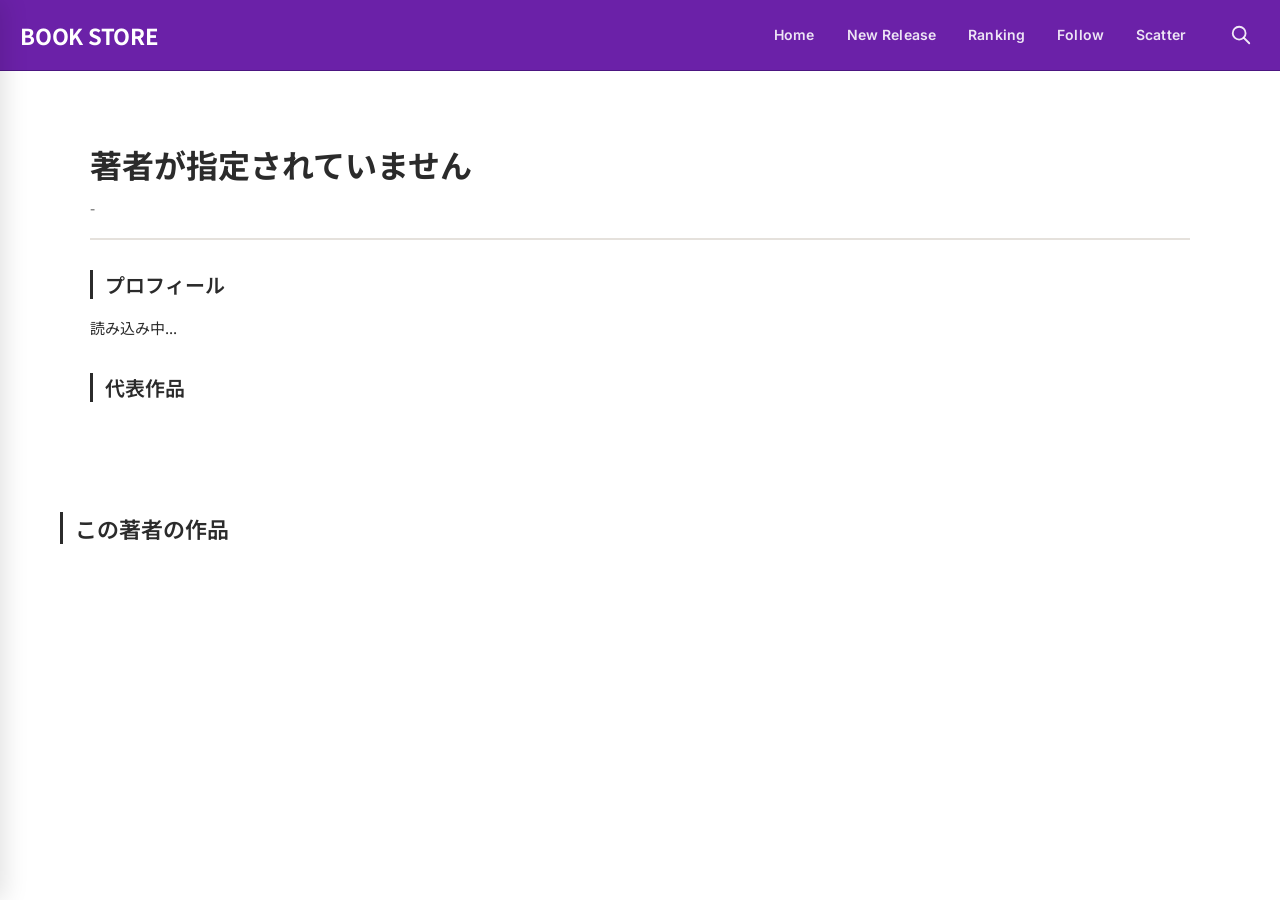
==== commit 299c465b: "UI全面改修・検索機能強化・ヘッダーリニューアル - ヘッダー背景色をパープル(#6B21A8)に変更、テキスト・ナビを白に統一 - ヘッダー検索をアイコン→ピル型ポップアップ方式に刷新(header" ====
--- a/author.html
+++ b/author.html
@@ -45,6 +45,20 @@
             </button>
         </div>
     </header>
+    <script>
+    (function() {
+        function doHeaderSearch() {
+            var inp = document.querySelector('.search-box input');
+            if (!inp) return;
+            var q = inp.value.trim();
+            if (q) window.location.href = '/search.html?q=' + encodeURIComponent(q);
+        }
+        var btn = document.querySelector('.search-box button.search-icon');
+        var inp = document.querySelector('.search-box input');
+        if (btn) btn.addEventListener('click', doHeaderSearch);
+        if (inp) inp.addEventListener('keydown', function(e) { if (e.key === 'Enter') doHeaderSearch(); });
+    })();
+    </script>
     <!-- モバイルメニュー -->
     <div class="mobile-menu-overlay" id="mobile-menu-overlay"></div>
     <div class="mobile-menu-drawer" id="mobile-menu-drawer">
@@ -167,12 +181,12 @@
 
     <!-- 検索オーバーレイ -->
     <div class="search-overlay" id="search-overlay">
-        <div class="search-overlay-inner">
-            <input type="text" class="search-overlay-input" id="search-overlay-input" placeholder="Search novels...">
-            <button class="search-overlay-close" id="search-overlay-close">
+        <form class="search-overlay-inner" action="/search.html" method="get">
+            <input type="search" name="q" class="search-overlay-input" id="search-overlay-input" autocomplete="off" enterkeyhint="search" placeholder="Search novels...">
+            <button class="search-overlay-close" id="search-overlay-close" type="button">
                 <svg width="20" height="20" viewBox="0 0 24 24" fill="none" stroke="currentColor" stroke-width="2" stroke-linecap="round" stroke-linejoin="round"><line x1="18" y1="6" x2="6" y2="18"/><line x1="6" y1="6" x2="18" y2="18"/></svg>
             </button>
-        </div>
+        </form>
     </div>
     <script>
     (function() {
@@ -192,12 +206,10 @@
             overlay.classList.remove('open');
         });
         input.addEventListener('keydown', function(e) {
-            if (e.key === 'Enter' && input.value.trim()) {
-                window.location.href = '/search.html?q=' + encodeURIComponent(input.value.trim());
-            }
             if (e.key === 'Escape') overlay.classList.remove('open');
         });
     })();
     </script>
+    <script src="header-search.js"></script>
 </body>
 </html>
--- a/style.css
+++ b/style.css
@@ -13,7 +13,7 @@
 
 /* === CSS Variables === */
 :root {
-    --color-header: #FFFFFF;
+    --color-header: #6B21A8;
     --color-bg: #FFFFFF;
     --color-card: #FFFFFF;
     --color-text: #2B2B2B;
@@ -44,9 +44,9 @@
 /* ヘッダー */
 header {
     background-color: var(--color-header);
-    padding: 7px 0;
+    padding: 16px 0;
     box-shadow: none;
-    border-bottom: 1px solid #e8e8e8;
+    border-bottom: 1px solid #4c1681;
     position: sticky;
     top: 0;
     z-index: 100;
@@ -82,7 +82,7 @@
 }
 
 header h1 {
-    color: #3450A2;
+    color: #fff;
     font-size: 22px;
     font-weight: 700;
     margin-right: auto;
@@ -93,7 +93,7 @@
 }
 
 header h1 a {
-    color: #3450A2;
+    color: #fff;
     text-decoration: none;
 }
 
@@ -106,7 +106,7 @@
 .nav-link {
     display: inline-flex;
     align-items: center;
-    color: #555;
+    color: rgba(255,255,255,0.88);
     text-decoration: none;
     padding: 8px 16px;
     border: none;
@@ -126,59 +126,133 @@
 }
 
 .nav-link:hover {
-    color: #2B2B2B;
+    color: #fff;
     background: transparent;
-    border-bottom-color: #2B2B2B;
+    border-bottom-color: #fff;
 }
 
 .nav-link.active {
-    color: #1a7a6e;
-    border-bottom-color: #1a7a6e;
+    color: #fff;
+    border-bottom-color: #fff;
     font-weight: 700;
 }
 
-/* 検索ボックス */
+/* 検索ボックス — デスクトップはアイコンのみ */
 .search-box {
-    position: relative;
     display: flex;
     align-items: center;
 }
 
 .search-box input {
-    padding: 7px 45px 7px 20px;
-    width: 300px;
-    border: 1px solid var(--color-border);
-    border-radius: 4px;
-    font-size: 15px;
-    font-family: 'Inter-Alpha', 'Noto Sans JP', sans-serif;
-    background-color: var(--color-card);
-    transition: border-color 0.3s;
-}
-
-.search-box input:focus {
-    outline: none;
-    border-color: var(--color-text);
+    display: none;
 }
 
 .search-box .search-icon {
-    position: absolute;
-    right: 10px;
+    position: static;
     background: transparent;
     border: none;
     cursor: pointer;
-    padding: 5px;
+    padding: 8px;
     display: flex;
     align-items: center;
     justify-content: center;
-    transition: opacity 0.3s;
+    color: rgba(255,255,255,0.9);
+    border-radius: 50%;
+    transition: background 0.2s, color 0.2s;
+}
+
+.search-box .search-icon svg {
+    stroke: currentColor;
+    width: 22px;
+    height: 22px;
 }
 
 .search-box .search-icon:hover {
-    opacity: 0.7;
-}
-
-.search-box .search-icon svg {
-    stroke: var(--color-text-sub);
+    background: rgba(255,255,255,0.18);
+    color: #fff;
+}
+
+@media (max-width: 1024px) {
+    .search-box {
+        display: none;
+    }
+}
+
+/* ヘッダー検索ポップアップ */
+#header-search-popup {
+    position: fixed;
+    left: 50%;
+    transform: translateX(-50%) translateY(-10px);
+    width: 600px;
+    max-width: calc(100vw - 40px);
+    z-index: 600;
+    opacity: 0;
+    pointer-events: none;
+    transition: opacity 0.2s ease, transform 0.24s cubic-bezier(0.22, 1, 0.36, 1);
+}
+
+#header-search-popup.open {
+    opacity: 1;
+    pointer-events: all;
+    transform: translateX(-50%) translateY(0);
+}
+
+.hsp-bar {
+    display: flex;
+    align-items: center;
+    background: #6B21A8;
+    border-radius: 50px;
+    padding: 5px 5px 5px 5px;
+    box-shadow: 0 6px 28px rgba(107, 33, 168, 0.4), 0 2px 10px rgba(0,0,0,0.15);
+    gap: 0;
+}
+
+.hsp-input-wrap {
+    flex: 1;
+    background: #f0efee;
+    border-radius: 40px;
+    display: flex;
+    align-items: center;
+    padding: 0 22px;
+}
+
+.hsp-bar input {
+    flex: 1;
+    background: transparent;
+    border: none;
+    outline: none;
+    font-size: 16px;
+    color: #444;
+    padding: 14px 0;
+    font-family: var(--font-body);
+    caret-color: #6B21A8;
+}
+
+.hsp-bar input::placeholder {
+    color: #aaa;
+}
+
+.hsp-submit {
+    width: 52px;
+    height: 52px;
+    background: transparent;
+    border: none;
+    border-radius: 50%;
+    display: flex;
+    align-items: center;
+    justify-content: center;
+    cursor: pointer;
+    flex-shrink: 0;
+    margin-left: 4px;
+    transition: background 0.15s;
+}
+
+.hsp-submit:hover {
+    background: rgba(255,255,255,0.18);
+}
+
+.hsp-submit svg {
+    stroke: #fff;
 }
 
 /* メインレイアウト（サイドバー + コンテンツ） */
@@ -196,8 +270,8 @@
     top: 80px;
     left: 20px;
     z-index: 90;
-    background: #fff;
-    border: 1px solid #e8e8e8;
+    background: var(--color-header);
+    border: none;
     border-radius: 6px;
     width: 28px;
     height: 28px;
@@ -205,16 +279,17 @@
     align-items: center;
     justify-content: center;
     cursor: pointer;
-    box-shadow: 0 1px 4px rgba(0,0,0,0.08);
+    box-shadow: 0 1px 4px rgba(0,0,0,0.15);
     transition: background 0.2s;
 }
 
 .sidebar-toggle:hover {
-    background: #f5f5f5;
+    opacity: 0.85;
 }
 
 .sidebar-toggle svg {
     transition: transform 0.3s ease;
+    stroke: #fff;
 }
 
 .sidebar-toggle.collapsed svg {
@@ -670,7 +745,7 @@
     line-height: 1;
     font-family: 'Bebas Neue', sans-serif;
     user-select: none;
-    background: rgba(0, 0, 0, 0.55);
+    background: var(--color-header);
     padding: 4px 8px;
     border-radius: 4px 0 6px 0;
     z-index: 1;
@@ -813,7 +888,7 @@
         left: 0;
         right: 0;
         background: var(--color-header);
-        border-top: 1px solid var(--color-border);
+        border-top: 1px solid #4c1681;
         z-index: 200;
         padding: 6px 0;
         padding-bottom: max(6px, env(safe-area-inset-bottom));
@@ -827,7 +902,7 @@
         align-items: center;
         gap: 2px;
         text-decoration: none;
-        color: var(--color-text-sub);
+        color: rgba(255,255,255,0.75);
         font-size: 10px;
         font-family: var(--font-body);
         padding: 4px 12px;
@@ -846,7 +921,7 @@
     }
 
     .bottom-nav-item.active {
-        color: var(--color-text);
+        color: #fff;
     }
 
     .bottom-nav-item.active svg {
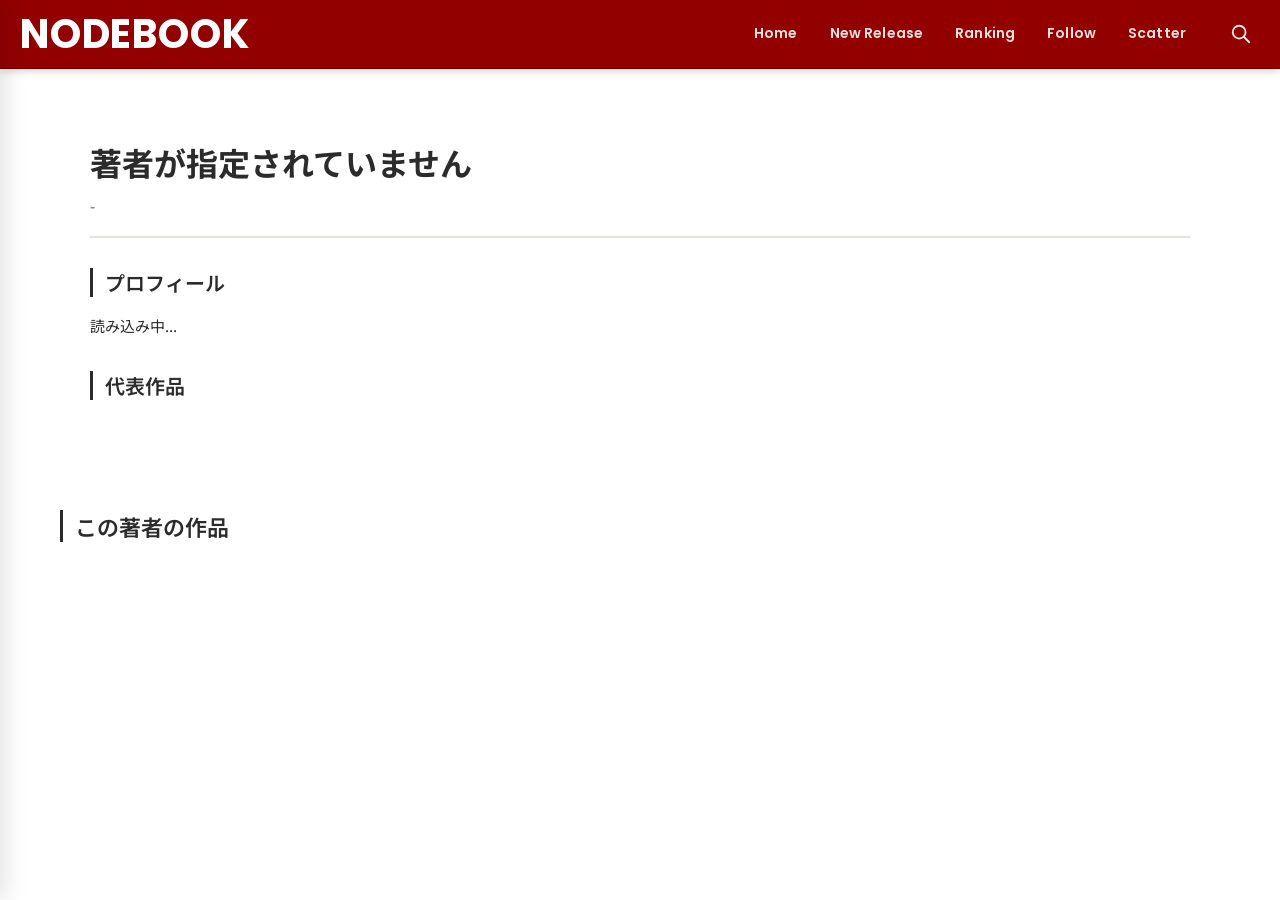
==== commit e6e2482d: "NODEBOOK全面リニューアル・ロゴ刷新・UI改善 - サイト名をNODEBOOKに変更、ヘッダー色#930000 - カスタムロゴ画像をファビコン・PWAアイコン・apple-touch-icon" ====
--- a/author.html
+++ b/author.html
@@ -3,16 +3,16 @@
 <head>
     <meta charset="UTF-8">
     <meta name="viewport" content="width=device-width, initial-scale=1.0">
-    <title>著者詳細 - Book Store</title>
+    <title>著者詳細 - NODEBOOK</title>
     <link rel="icon" type="image/png" href="favicon.png">
     <link rel="manifest" href="/manifest.json">
     <meta name="theme-color" content="#FFFFFF">
     <meta name="apple-mobile-web-app-capable" content="yes">
     <meta name="apple-mobile-web-app-status-bar-style" content="default">
-    <link rel="apple-touch-icon" href="/favicon.png">
+    <link rel="apple-touch-icon" href="/apple-touch-icon.png">
     <link rel="preconnect" href="https://fonts.googleapis.com">
     <link rel="preconnect" href="https://fonts.gstatic.com" crossorigin>
-    <link href="https://fonts.googleapis.com/css2?family=Archivo+Black&family=Inter:wght@400;500;600;700&family=Playfair+Display:wght@400;600;700&family=Crimson+Pro:wght@400;600;700&family=Noto+Sans+JP:wght@300;400;500;700&display=swap" rel="stylesheet">
+    <link href="https://fonts.googleapis.com/css2?family=Poppins:wght@400;600;700&family=Archivo+Black&family=Inter:wght@400;500;600;700&family=Playfair+Display:wght@400;600;700&family=Crimson+Pro:wght@400;600;700&family=Noto+Sans+JP:wght@300;400;500;700&display=swap" rel="stylesheet">
     <link rel="stylesheet" href="style.css">
     <link rel="stylesheet" href="author.css">
     <script src="book-data.js"></script>
@@ -24,7 +24,7 @@
     <header>
         <div class="header-container">
             <a href="home.html" class="header-logo"><img src="logo.png" alt="Logo" class="header-logo-img"></a>
-            <h1><a href="home.html">Book Store</a></h1>
+            <h1><a href="home.html">NODEBOOK</a></h1>
             <nav class="header-nav">
                 <a href="home.html" class="nav-link"><svg width="13" height="13" viewBox="0 0 24 24" fill="none" stroke="currentColor" stroke-width="2" stroke-linecap="round" stroke-linejoin="round"><path d="M5 12l-2 0l9 -9l9 9l-2 0"/><path d="M5 12v7a2 2 0 0 0 2 2h10a2 2 0 0 0 2 -2v-7"/><path d="M9 21v-6a2 2 0 0 1 2 -2h2a2 2 0 0 1 2 2v6"/></svg>Home</a>
                 <a href="new-releases.html" class="nav-link"><svg width="13" height="13" viewBox="0 0 24 24" fill="none" stroke="currentColor" stroke-width="2" stroke-linecap="round" stroke-linejoin="round"><path d="M4 7a2 2 0 0 1 2 -2h12a2 2 0 0 1 2 2v12a2 2 0 0 1 -2 2h-12a2 2 0 0 1 -2 -2v-12z"/><path d="M16 3v4"/><path d="M8 3v4"/><path d="M4 11h16"/></svg>New Release</a>
@@ -63,7 +63,7 @@
     <div class="mobile-menu-overlay" id="mobile-menu-overlay"></div>
     <div class="mobile-menu-drawer" id="mobile-menu-drawer">
         <div class="mobile-menu-header">
-            <span class="mobile-menu-title">Book Store</span>
+            <span class="mobile-menu-title">NODEBOOK</span>
             <button class="mobile-menu-close" id="mobile-menu-close">
                 <svg width="20" height="20" viewBox="0 0 24 24" fill="none" stroke="currentColor" stroke-width="2" stroke-linecap="round" stroke-linejoin="round"><line x1="18" y1="6" x2="6" y2="18"/><line x1="6" y1="6" x2="18" y2="18"/></svg>
             </button>
@@ -211,5 +211,20 @@
     })();
     </script>
     <script src="header-search.js"></script>
+    <script>
+    (function() {
+        var header = document.querySelector("header");
+        var lastY = 0;
+        window.addEventListener("scroll", function() {
+            var y = window.scrollY;
+            if (y > lastY && y > 60) {
+                header.classList.add("header-hidden");
+            } else {
+                header.classList.remove("header-hidden");
+            }
+            lastY = y;
+        }, { passive: true });
+    })();
+    </script>
 </body>
 </html>
--- a/style.css
+++ b/style.css
@@ -1,3 +1,10 @@
+@font-face {
+    font-family: 'Neuropolitical';
+    src: url('neuropolitical.regular.otf') format('opentype');
+    font-weight: normal;
+    font-style: normal;
+}
+
 /* アルファベットのみInter/Crimson Pro、数字・日本語はNoto Sans JP */
 @font-face {
     font-family: 'Inter-Alpha';
@@ -13,7 +20,7 @@
 
 /* === CSS Variables === */
 :root {
-    --color-header: #6B21A8;
+    --color-header: #930000;
     --color-bg: #FFFFFF;
     --color-card: #FFFFFF;
     --color-text: #2B2B2B;
@@ -44,12 +51,17 @@
 /* ヘッダー */
 header {
     background-color: var(--color-header);
-    padding: 16px 0;
-    box-shadow: none;
-    border-bottom: 1px solid #4c1681;
+    padding: 4px 0;
+    box-shadow: 0 2px 8px rgba(0,0,0,0.18);
+    border-bottom: 1px solid #6e0000;
     position: sticky;
     top: 0;
     z-index: 100;
+    transition: transform 0.3s ease;
+}
+
+header.header-hidden {
+    transform: translateY(-100%);
 }
 
 .header-container {
@@ -83,11 +95,11 @@
 
 header h1 {
     color: #fff;
-    font-size: 22px;
+    font-size: 40px;
     font-weight: 700;
     margin-right: auto;
-    font-family: 'Noto Sans JP', sans-serif;
-    letter-spacing: -0.01em;
+    font-family: 'Poppins', 'Noto Sans JP', sans-serif;
+    letter-spacing: 0.02em;
     text-transform: uppercase;
     position: static;
 }
@@ -115,7 +127,7 @@
     font-size: 14px;
     font-weight: 600;
     letter-spacing: 0.01em;
-    font-family: 'Inter', 'Noto Sans JP', sans-serif;
+    font-family: 'Poppins', 'Inter', 'Noto Sans JP', sans-serif;
     background: transparent;
     position: relative;
     margin-bottom: -1px;
@@ -270,26 +282,24 @@
     top: 80px;
     left: 20px;
     z-index: 90;
-    background: var(--color-header);
+    background: none;
     border: none;
-    border-radius: 6px;
-    width: 28px;
-    height: 28px;
+    width: 24px;
+    height: 24px;
     display: flex;
     align-items: center;
     justify-content: center;
     cursor: pointer;
-    box-shadow: 0 1px 4px rgba(0,0,0,0.15);
-    transition: background 0.2s;
+    padding: 0;
 }
 
 .sidebar-toggle:hover {
-    opacity: 0.85;
+    opacity: 0.5;
 }
 
 .sidebar-toggle svg {
     transition: transform 0.3s ease;
-    stroke: #fff;
+    stroke: #aaa;
 }
 
 .sidebar-toggle.collapsed svg {
@@ -417,8 +427,8 @@
 /* 漫画グリッド */
 .book-grid {
     display: grid;
-    grid-template-columns: repeat(6, 1fr);
-    gap: 30px 24px;
+    grid-template-columns: repeat(5, 1fr);
+    gap: 72px 24px;
 }
 
 .book-item {
@@ -428,7 +438,7 @@
     box-shadow: none;
     display: flex;
     flex-direction: column;
-    perspective: 800px;
+    min-width: 0;
 }
 
 .book-item:hover {
@@ -436,7 +446,7 @@
 }
 
 .book-item img {
-    width: 80%;
+    width: 88%;
     margin: 0 auto;
     aspect-ratio: 2 / 3;
     height: auto;
@@ -444,22 +454,18 @@
     object-position: center;
     display: block;
     flex-shrink: 0;
-    border-radius: 2px 4px 4px 2px;
-    transform: rotateY(-6deg);
-    transform-origin: left center;
+    border-radius: 2px;
     box-shadow:
-        4px 4px 12px rgba(0,0,0,0.2),
-        8px 8px 24px rgba(0,0,0,0.1),
-        inset -3px 0 8px rgba(0,0,0,0.1);
-    transition: transform 0.35s ease, box-shadow 0.35s ease;
+        0 6px 16px rgba(0,0,0,0.10),
+        0 2px 4px rgba(0,0,0,0.06);
+    transition: transform 0.25s ease, box-shadow 0.25s ease;
 }
 
 .book-item:hover img {
-    transform: rotateY(-6deg) scale(1.007);
+    transform: scale(1.03);
     box-shadow:
-        6px 12px 28px rgba(0,0,0,0.25),
-        14px 22px 44px rgba(0,0,0,0.13),
-        inset -3px 0 8px rgba(0,0,0,0.1);
+        0 12px 28px rgba(0,0,0,0.14),
+        0 4px 8px rgba(0,0,0,0.08);
 }
 
 .book-placeholder {
@@ -531,13 +537,19 @@
 }
 
 .book-item h3 {
-    padding: 3px 6px 1px 6px;
+    padding: 6px 6px 1px 6px;
     font-size: 13px;
     font-weight: 400;
     text-align: center;
     color: var(--color-text);
     margin-bottom: 0;
     font-family: var(--font-heading);
+    white-space: nowrap;
+    overflow: hidden;
+    text-overflow: ellipsis;
+    max-width: 100%;
+    border-top: 1px solid var(--color-border);
+    margin-top: 8px;
 }
 
 .book-item .author {
@@ -572,17 +584,19 @@
     }
 
     .book-item img {
-        width: 100%;
-        margin: 0;
+        width: 94%;
+        margin: 0 auto;
         height: auto;
         object-fit: cover;
         object-position: center;
-        transform: none;
-        box-shadow: 2px 4px 10px rgba(0,0,0,0.15);
+        border-radius: 2px;
+        box-shadow:
+            0 4px 10px rgba(0,0,0,0.10),
+            0 1px 3px rgba(0,0,0,0.06);
     }
 
     .book-item:hover img {
-        transform: none;
+        transform: scale(1.03);
     }
 
     .book-item h3 {
@@ -729,9 +743,9 @@
 
 .ranking-card {
     background: transparent;
-    overflow: hidden;
     display: flex;
     flex-direction: column;
+    perspective: 1600px;
     transition: transform 0.2s ease;
 }
 
@@ -752,18 +766,38 @@
 }
 
 .ranking-card img {
-    width: 100%;
+    width: 88%;
+    margin: 0 auto;
     height: 240px;
     object-fit: contain;
     object-position: bottom;
     display: block;
     flex-shrink: 0;
-    border-radius: 4px;
+    border-radius: 1px 3px 3px 1px;
+    transform: rotateY(-5deg);
+    transform-origin: left center;
+    box-shadow:
+        1px 0 0 rgba(0,0,0,0.05),
+        2px 0 0 rgba(255,255,255,0.85),
+        3px 0 0 rgba(0,0,0,0.05),
+        4px 0 0 rgba(255,255,255,0.65),
+        5px 0 0 rgba(0,0,0,0.06),
+        inset 5px 0 8px -5px rgba(0,0,0,0.45),
+        inset 1px 0 0 rgba(255,255,255,0.08),
+        3px 6px 12px rgba(0,0,0,0.18),
+        8px 14px 24px rgba(0,0,0,0.12),
+        14px 24px 40px rgba(0,0,0,0.08);
+    transition: transform 0.4s cubic-bezier(0.2, 0.6, 0.3, 1),
+                box-shadow 0.4s cubic-bezier(0.2, 0.6, 0.3, 1);
+}
+
+.ranking-item:hover .ranking-card img {
+    transform: rotateY(-2deg) translateY(-2px);
 }
 
 .ranking-card .book-cover-placeholder {
     height: 240px;
-    border-radius: 4px;
+    border-radius: 1px 3px 3px 1px;
 }
 
 .ranking-card h3 {
@@ -823,38 +857,44 @@
     display: flex;
     justify-content: center;
     align-items: center;
-    gap: 20px;
-    margin-top: 40px;
-    padding: 20px 0;
+    gap: 32px;
+    margin-top: 60px;
+    padding: 32px 0 48px;
+    border-top: 1px solid var(--color-border);
 }
 
 .page-btn {
-    padding: 10px 24px;
-    border: 1px solid var(--color-border);
-    background-color: var(--color-card);
+    background: none;
+    border: none;
+    cursor: pointer;
+    font-size: 11px;
+    font-family: 'Poppins', 'Inter', sans-serif;
+    font-weight: 600;
+    letter-spacing: 0.12em;
+    text-transform: uppercase;
+    color: var(--color-text-sub);
+    padding: 0;
+    display: flex;
+    align-items: center;
+    gap: 8px;
+    transition: color 0.2s;
+}
+
+.page-btn:hover:not(:disabled) {
     color: var(--color-text);
-    border-radius: 4px;
-    cursor: pointer;
-    font-size: 14px;
-    font-family: var(--font-body);
-    transition: all 0.3s;
-}
-
-.page-btn:hover:not(:disabled) {
-    background-color: var(--color-text);
-    color: white;
-    border-color: var(--color-text);
 }
 
 .page-btn:disabled {
-    opacity: 0.4;
+    opacity: 0.25;
     cursor: not-allowed;
 }
 
 .page-info {
-    font-size: 14px;
+    font-size: 12px;
+    font-family: 'Poppins', 'Inter', sans-serif;
+    font-weight: 400;
+    letter-spacing: 0.08em;
     color: var(--color-text-sub);
-    font-weight: 500;
 }
 
 /* ページヘッダー（共通） */
@@ -870,7 +910,7 @@
     padding-bottom: 12px;
     border-bottom: 1px solid #d5d5d5;
     font-family: 'Inter', 'Noto Sans JP', sans-serif;
-    font-weight: 700;
+    font-weight: 400;
     text-transform: uppercase;
     letter-spacing: 0.01em;
 }
@@ -887,8 +927,8 @@
         bottom: 0;
         left: 0;
         right: 0;
-        background: var(--color-header);
-        border-top: 1px solid #4c1681;
+        background: #fff;
+        border-top: 1px solid #e5e5e5;
         z-index: 200;
         padding: 6px 0;
         padding-bottom: max(6px, env(safe-area-inset-bottom));
@@ -902,8 +942,8 @@
         align-items: center;
         gap: 2px;
         text-decoration: none;
-        color: rgba(255,255,255,0.75);
-        font-size: 10px;
+        color: rgba(0,0,0,0.45);
+        font-size: 0;
         font-family: var(--font-body);
         padding: 4px 12px;
         border-radius: 0;
@@ -921,7 +961,7 @@
     }
 
     .bottom-nav-item.active {
-        color: #fff;
+        color: var(--color-header);
     }
 
     .bottom-nav-item.active svg {
@@ -946,7 +986,7 @@
     border: none;
     cursor: pointer;
     padding: 6px;
-    color: var(--color-text);
+    color: #fff;
     margin-left: auto;
 }
 
@@ -1051,7 +1091,7 @@
     outline: none;
     cursor: pointer;
     color: var(--color-text-sub);
-    font-size: 10px;
+    font-size: 0;
     font-family: var(--font-body);
     display: flex;
     flex-direction: column;
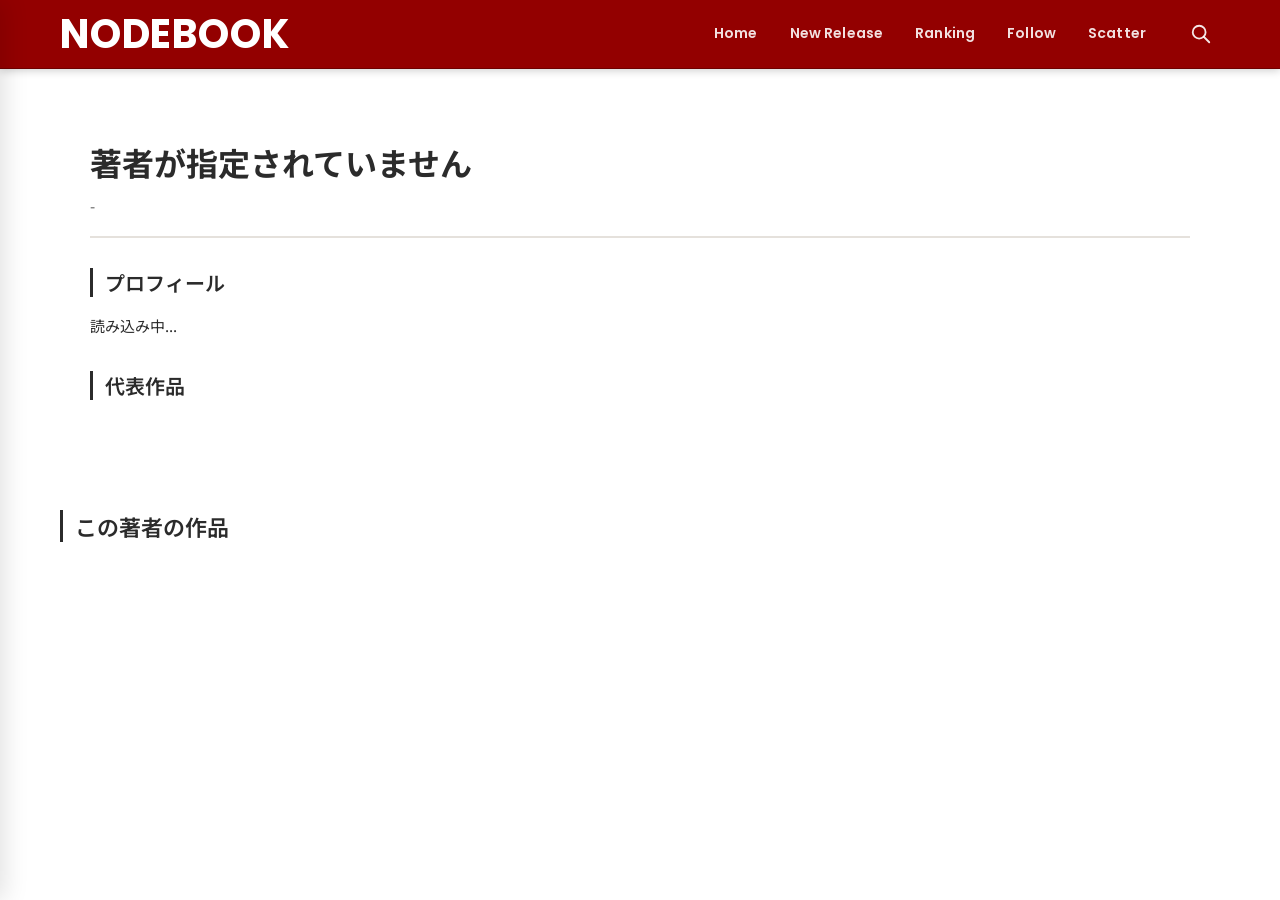
==== commit dae48143: "スマホUI改善・PWA強化・ボリュームページ全面改修 - スマホヘッダーにロゴ追加、ボトムナビをピル型にリデザイン - ボリュームページ：PC/スマホ別レイアウト、蝶々フォローボタン、楽天ボタン整理 " ====
--- a/author.html
+++ b/author.html
@@ -6,7 +6,7 @@
     <title>著者詳細 - NODEBOOK</title>
     <link rel="icon" type="image/png" href="favicon.png">
     <link rel="manifest" href="/manifest.json">
-    <meta name="theme-color" content="#FFFFFF">
+    <meta name="theme-color" content="#930000">
     <meta name="apple-mobile-web-app-capable" content="yes">
     <meta name="apple-mobile-web-app-status-bar-style" content="default">
     <link rel="apple-touch-icon" href="/apple-touch-icon.png">
@@ -20,6 +20,8 @@
     <script src="author.js"></script>
 </head>
 <body>
+    <div id="splash-screen"><img src="/logo-top.png" alt="NODEBOOK"></div>
+    <script>(function(){var s=document.getElementById('splash-screen');var isStandalone=window.navigator.standalone||window.matchMedia('(display-mode: standalone)').matches;if(!isStandalone){s.style.display='none';return;}setTimeout(function(){s.classList.add('hidden');setTimeout(function(){s.remove();},400);},1000);})();</script>
     <!-- ヘッダー -->
     <header>
         <div class="header-container">
--- a/style.css
+++ b/style.css
@@ -42,10 +42,38 @@
     box-sizing: border-box;
 }
 
+html {
+    background-color: var(--color-header);
+}
+
+/* スプラッシュ画面 */
+#splash-screen {
+    position: fixed;
+    inset: 0;
+    background: var(--color-header);
+    z-index: 99999;
+    display: flex;
+    align-items: center;
+    justify-content: center;
+    transition: opacity 0.4s ease;
+}
+
+#splash-screen.hidden {
+    opacity: 0;
+    pointer-events: none;
+}
+
+#splash-screen img {
+    width: 140px;
+    height: auto;
+    filter: brightness(0) invert(1);
+}
+
 body {
     font-family: var(--font-body);
     background-color: var(--color-bg);
     color: var(--color-text);
+    min-height: 100vh;
 }
 
 /* ヘッダー */
@@ -65,7 +93,7 @@
 }
 
 .header-container {
-    max-width: 1400px;
+    max-width: 1200px;
     margin: 0 auto;
     padding: 0 20px;
     display: flex;
@@ -76,6 +104,13 @@
 
 .header-logo {
     display: none;
+}
+
+@media (max-width: 768px) {
+    .header-logo {
+        display: flex;
+        align-items: center;
+    }
 }
 
 /* ヘッダーロゴ（位置調整は.header-container直後で定義） */
@@ -212,17 +247,17 @@
 .hsp-bar {
     display: flex;
     align-items: center;
-    background: #6B21A8;
-    border-radius: 50px;
-    padding: 5px 5px 5px 5px;
-    box-shadow: 0 6px 28px rgba(107, 33, 168, 0.4), 0 2px 10px rgba(0,0,0,0.15);
+    background: var(--color-header);
+    border-radius: 4px;
+    padding: 5px;
+    box-shadow: 0 6px 28px rgba(147, 0, 0, 0.4), 0 2px 10px rgba(0,0,0,0.15);
     gap: 0;
 }
 
 .hsp-input-wrap {
     flex: 1;
-    background: #f0efee;
-    border-radius: 40px;
+    background: #f5f5f5;
+    border-radius: 2px;
     display: flex;
     align-items: center;
     padding: 0 22px;
@@ -234,10 +269,10 @@
     border: none;
     outline: none;
     font-size: 16px;
-    color: #444;
+    color: #333;
     padding: 14px 0;
     font-family: var(--font-body);
-    caret-color: #6B21A8;
+    caret-color: var(--color-header);
 }
 
 .hsp-bar input::placeholder {
@@ -269,7 +304,7 @@
 
 /* メインレイアウト（サイドバー + コンテンツ） */
 .main-layout {
-    max-width: 1400px;
+    max-width: 1200px;
     margin: 0 auto;
     padding: 32px 20px;
     display: flex;
@@ -580,11 +615,12 @@
 @media (max-width: 768px) {
     .book-grid {
         grid-template-columns: repeat(3, 1fr);
-        gap: 8px;
+        gap: 14px 12px;
+        padding: 0 4px;
     }
 
     .book-item img {
-        width: 94%;
+        width: 78%;
         margin: 0 auto;
         height: auto;
         object-fit: cover;
@@ -646,6 +682,11 @@
 
     header h1 {
         display: none;
+    }
+
+    .header-logo {
+        display: flex;
+        align-items: center;
     }
 
     .header-nav {
@@ -924,14 +965,14 @@
     .bottom-nav {
         display: flex;
         position: fixed;
-        bottom: 0;
-        left: 0;
-        right: 0;
+        bottom: 20px;
+        left: 24px;
+        right: 24px;
         background: #fff;
-        border-top: 1px solid #e5e5e5;
+        border-radius: 28px;
+        box-shadow: 0 4px 24px rgba(0,0,0,0.13), 0 1px 6px rgba(0,0,0,0.07);
         z-index: 200;
-        padding: 6px 0;
-        padding-bottom: max(6px, env(safe-area-inset-bottom));
+        padding: 10px 8px;
         justify-content: space-around;
         align-items: center;
     }
@@ -940,15 +981,18 @@
         display: flex;
         flex-direction: column;
         align-items: center;
-        gap: 2px;
+        gap: 5px;
         text-decoration: none;
-        color: rgba(0,0,0,0.45);
+        color: rgba(0,0,0,0.35);
         font-size: 0;
         font-family: var(--font-body);
-        padding: 4px 12px;
+        padding: 6px 16px;
         border-radius: 0;
         border: none;
         outline: none;
+        background: none;
+        cursor: pointer;
+        position: relative;
         transition: color 0.2s;
         -webkit-tap-highlight-color: transparent;
         -webkit-appearance: none;
@@ -956,21 +1000,34 @@
     }
 
     .bottom-nav-item svg {
-        opacity: 0.5;
-        transition: opacity 0.2s;
+        transition: stroke 0.2s, opacity 0.2s;
+        opacity: 0.45;
     }
 
     .bottom-nav-item.active {
-        color: var(--color-header);
+        color: #111;
     }
 
     .bottom-nav-item.active svg {
         opacity: 1;
+        stroke: #111;
+    }
+
+    .bottom-nav-item.active::after {
+        content: '';
+        position: absolute;
+        bottom: 0;
+        left: 50%;
+        transform: translateX(-50%);
+        width: 22px;
+        height: 3px;
+        background: #111;
+        border-radius: 2px;
     }
 
     /* ボトムナビ分の余白 */
     body {
-        padding-bottom: 64px;
+        padding-bottom: 90px;
     }
 
     /* ヘッダーのナビリンクを非表示（ボトムナビに移動） */
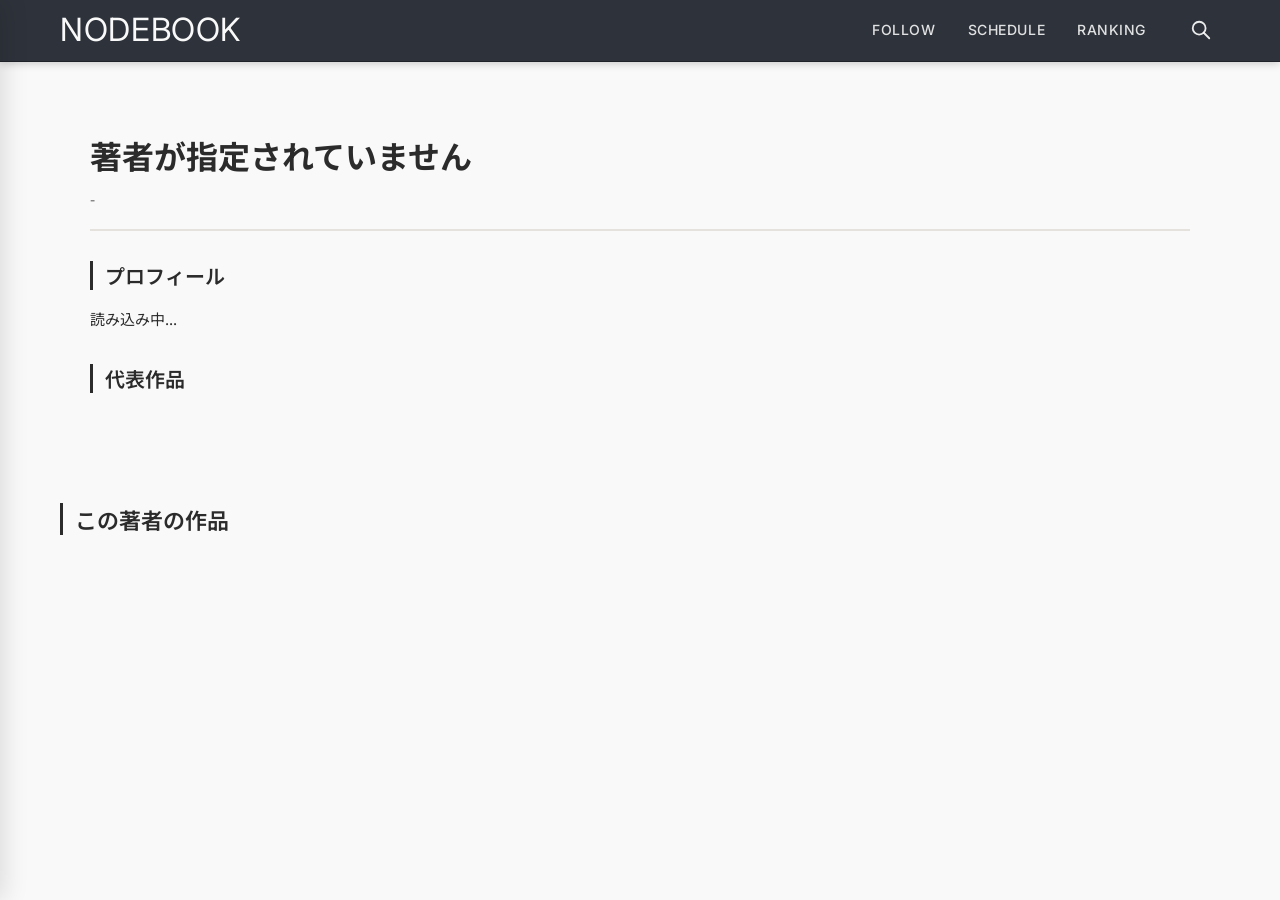
==== commit 922fd786: "ヘッダー刷新・ナビ整理・スマホUI調整 Co-Authored-By: Claude Opus 4.7 <noreply@anthropic.com>" ====
--- a/author.html
+++ b/author.html
@@ -13,6 +13,7 @@
     <link rel="preconnect" href="https://fonts.googleapis.com">
     <link rel="preconnect" href="https://fonts.gstatic.com" crossorigin>
     <link href="https://fonts.googleapis.com/css2?family=Poppins:wght@400;600;700&family=Archivo+Black&family=Inter:wght@400;500;600;700&family=Playfair+Display:wght@400;600;700&family=Crimson+Pro:wght@400;600;700&family=Noto+Sans+JP:wght@300;400;500;700&display=swap" rel="stylesheet">
+    <link href="https://api.fontshare.com/v2/css?f[]=satoshi@400,500,700&f[]=general-sans@400,500,600,700&display=swap" rel="stylesheet">
     <link rel="stylesheet" href="style.css">
     <link rel="stylesheet" href="author.css">
     <script src="book-data.js"></script>
@@ -20,18 +21,18 @@
     <script src="author.js"></script>
 </head>
 <body>
-    <div id="splash-screen"><img src="/logo-top.png" alt="NODEBOOK"></div>
-    <script>(function(){var s=document.getElementById('splash-screen');var isStandalone=window.navigator.standalone||window.matchMedia('(display-mode: standalone)').matches;if(!isStandalone){s.style.display='none';return;}setTimeout(function(){s.classList.add('hidden');setTimeout(function(){s.remove();},400);},1000);})();</script>
+    <div id="splash-screen"><img src="/icon-512.png" alt="NODEBOOK"></div>
+    <script>(function(){var s=document.getElementById('splash-screen');var isStandalone=window.navigator.standalone||window.matchMedia('(display-mode: standalone)').matches;if(!isStandalone||sessionStorage.getItem('splashShown')){s.style.display='none';return;}sessionStorage.setItem('splashShown','1');setTimeout(function(){s.classList.add('hidden');setTimeout(function(){s.remove();},400);},1000);})();</script>
     <!-- ヘッダー -->
     <header>
         <div class="header-container">
             <a href="home.html" class="header-logo"><img src="logo.png" alt="Logo" class="header-logo-img"></a>
             <h1><a href="home.html">NODEBOOK</a></h1>
             <nav class="header-nav">
-                <a href="home.html" class="nav-link"><svg width="13" height="13" viewBox="0 0 24 24" fill="none" stroke="currentColor" stroke-width="2" stroke-linecap="round" stroke-linejoin="round"><path d="M5 12l-2 0l9 -9l9 9l-2 0"/><path d="M5 12v7a2 2 0 0 0 2 2h10a2 2 0 0 0 2 -2v-7"/><path d="M9 21v-6a2 2 0 0 1 2 -2h2a2 2 0 0 1 2 2v6"/></svg>Home</a>
-                <a href="new-releases.html" class="nav-link"><svg width="13" height="13" viewBox="0 0 24 24" fill="none" stroke="currentColor" stroke-width="2" stroke-linecap="round" stroke-linejoin="round"><path d="M4 7a2 2 0 0 1 2 -2h12a2 2 0 0 1 2 2v12a2 2 0 0 1 -2 2h-12a2 2 0 0 1 -2 -2v-12z"/><path d="M16 3v4"/><path d="M8 3v4"/><path d="M4 11h16"/></svg>New Release</a>
+                <a href="follow.html" class="nav-link follow-link"><svg width="13" height="13" viewBox="0 0 24 24" fill="none" stroke="currentColor" stroke-width="2" stroke-linecap="round" stroke-linejoin="round"><path d="M19.5 12.572l-7.5 7.428l-7.5 -7.428a5 5 0 1 1 7.5 -6.566a5 5 0 1 1 7.5 6.572"/></svg>Follow</a>
+                <a href="new-releases.html" class="nav-link"><svg width="13" height="13" viewBox="0 0 24 24" fill="none" stroke="currentColor" stroke-width="2" stroke-linecap="round" stroke-linejoin="round"><path d="M4 7a2 2 0 0 1 2 -2h12a2 2 0 0 1 2 2v12a2 2 0 0 1 -2 2h-12a2 2 0 0 1 -2 -2v-12z"/><path d="M16 3v4"/><path d="M8 3v4"/><path d="M4 11h16"/></svg>Schedule</a>
                 <a href="ranking.html" class="nav-link"><svg width="13" height="13" viewBox="0 0 24 24" fill="none" stroke="currentColor" stroke-width="2" stroke-linecap="round" stroke-linejoin="round"><path d="M8 21l8 0"/><path d="M12 17l0 4"/><path d="M7 4l10 0"/><path d="M17 4v8a5 5 0 0 1 -10 0v-8"/><path d="M7 8h-3a1 1 0 0 0 -1 1v1a3 3 0 0 0 3 3h1"/><path d="M17 8h3a1 1 0 0 1 1 1v1a3 3 0 0 1 -3 3h-1"/></svg>Ranking</a>
-                <a href="follow.html" class="nav-link follow-link"><svg width="13" height="13" viewBox="0 0 24 24" fill="none" stroke="currentColor" stroke-width="2" stroke-linecap="round" stroke-linejoin="round"><path d="M19.5 12.572l-7.5 7.428l-7.5 -7.428a5 5 0 1 1 7.5 -6.566a5 5 0 1 1 7.5 6.572"/></svg>Follow</a> <a href="scatter.html" class="nav-link"><svg width="13" height="13" viewBox="0 0 24 24" fill="none" stroke="currentColor" stroke-width="2" stroke-linecap="round" stroke-linejoin="round"><circle cx="5" cy="5" r="1.5"/><circle cx="19" cy="7" r="1.5"/><circle cx="10" cy="15" r="1.5"/><circle cx="17" cy="17" r="1.5"/><circle cx="7" cy="12" r="1.5"/></svg>Scatter</a>
+                
             </nav>
             <div class="search-box">
                 <input type="text" placeholder="Search novels...">
@@ -72,7 +73,7 @@
         </div>
         <ul class="mobile-menu-list">
             <li><a href="/home.html"><svg width="20" height="20" viewBox="0 0 24 24" fill="none" stroke="currentColor" stroke-width="2" stroke-linecap="round" stroke-linejoin="round"><path d="M5 12l-2 0l9 -9l9 9l-2 0"/><path d="M5 12v7a2 2 0 0 0 2 2h10a2 2 0 0 0 2 -2v-7"/><path d="M9 21v-6a2 2 0 0 1 2 -2h2a2 2 0 0 1 2 2v6"/></svg>Home</a></li>
-            <li><a href="/new-releases.html"><svg width="20" height="20" viewBox="0 0 24 24" fill="none" stroke="currentColor" stroke-width="2" stroke-linecap="round" stroke-linejoin="round"><path d="M4 7a2 2 0 0 1 2 -2h12a2 2 0 0 1 2 2v12a2 2 0 0 1 -2 2h-12a2 2 0 0 1 -2 -2v-12z"/><path d="M16 3v4"/><path d="M8 3v4"/><path d="M4 11h16"/></svg>New Release</a></li>
+            <li><a href="/new-releases.html"><svg width="20" height="20" viewBox="0 0 24 24" fill="none" stroke="currentColor" stroke-width="2" stroke-linecap="round" stroke-linejoin="round"><path d="M4 7a2 2 0 0 1 2 -2h12a2 2 0 0 1 2 2v12a2 2 0 0 1 -2 2h-12a2 2 0 0 1 -2 -2v-12z"/><path d="M16 3v4"/><path d="M8 3v4"/><path d="M4 11h16"/></svg>Schedule</a></li>
             <li><a href="/ranking.html"><svg width="20" height="20" viewBox="0 0 24 24" fill="none" stroke="currentColor" stroke-width="2" stroke-linecap="round" stroke-linejoin="round"><path d="M8 21l8 0"/><path d="M12 17l0 4"/><path d="M7 4l10 0"/><path d="M17 4v8a5 5 0 0 1 -10 0v-8"/><path d="M7 8h-3a1 1 0 0 0 -1 1v1a3 3 0 0 0 3 3h1"/><path d="M17 8h3a1 1 0 0 1 1 1v1a3 3 0 0 1 -3 3h-1"/></svg>Ranking</a></li>
             <li><a href="/follow.html"><svg width="20" height="20" viewBox="0 0 24 24" fill="none" stroke="currentColor" stroke-width="2" stroke-linecap="round" stroke-linejoin="round"><path d="M19.5 12.572l-7.5 7.428l-7.5 -7.428a5 5 0 1 1 7.5 -6.566a5 5 0 1 1 7.5 6.572"/></svg>Follow</a></li>
             <li><a href="/scatter.html"><svg width="20" height="20" viewBox="0 0 24 24" fill="none" stroke="currentColor" stroke-width="2" stroke-linecap="round" stroke-linejoin="round"><circle cx="5" cy="5" r="1.5"/><circle cx="19" cy="7" r="1.5"/><circle cx="10" cy="15" r="1.5"/><circle cx="17" cy="17" r="1.5"/><circle cx="7" cy="12" r="1.5"/></svg>Random</a></li>
@@ -150,7 +151,7 @@
             <span>New</span>
         </a>
         <a href="/follow.html" class="bottom-nav-item" data-page="follow">
-            <svg width="22" height="22" viewBox="0 0 24 24" fill="none" stroke="currentColor" stroke-width="2" stroke-linecap="round" stroke-linejoin="round"><path d="M19.5 12.572l-7.5 7.428l-7.5 -7.428a5 5 0 1 1 7.5 -6.566a5 5 0 1 1 7.5 6.572"/></svg>
+            <svg width="22" height="22" viewBox="0 0 512 512" fill="currentColor" xmlns="http://www.w3.org/2000/svg"><path d="M222.97 43.094l-17.72 5.937c18.246 54.362 27.075 112.164 24.406 174.47l-.875 20.5 16.032-12.78c47.213-37.597 81.827-86.216 102.282-146.095l-17.688-6.063c-17.04 49.88-44.08 90.906-80.656 124.22.156-56.652-8.915-109.937-25.78-160.188zM53.812 51.22C51.09 160.79 110.03 244.245 208.75 273c2.573-110.1-55.144-193.608-154.938-221.78zm335.156 150.374c-58.436-.03-115.656 25.943-163.5 76.094 90.775 49.848 192.148 32.407 268.217-47.563-34.172-19.135-69.658-28.513-104.718-28.53zM136.936 277.03c-52.45.582-94.1 32.36-116.687 91.25 82.336 33.03 151.56 4.26 182.72-77.374-23.333-9.574-45.51-14.102-66.032-13.875zm81.97 19.47c-37.76 80.056-8.793 149.03 75.343 183.094 37.786-80.46 9.994-149.316-75.344-183.094z"/></svg>
             <span>Follow</span>
         </a>
         <button class="bottom-nav-item bottom-nav-search-btn" id="bottom-search-btn">
--- a/style.css
+++ b/style.css
@@ -20,8 +20,8 @@
 
 /* === CSS Variables === */
 :root {
-    --color-header: #930000;
-    --color-bg: #FFFFFF;
+    --color-header: #2E333B;
+    --color-bg: #F9F9F9;
     --color-card: #FFFFFF;
     --color-text: #2B2B2B;
     --color-text-sub: #5A5A5A;
@@ -43,7 +43,7 @@
 }
 
 html {
-    background-color: var(--color-header);
+    background-color: var(--color-bg);
 }
 
 /* スプラッシュ画面 */
@@ -65,8 +65,9 @@
 
 #splash-screen img {
     width: 140px;
-    height: auto;
-    filter: brightness(0) invert(1);
+    height: 140px;
+    object-fit: contain;
+    border-radius: 24px;
 }
 
 body {
@@ -78,12 +79,15 @@
 
 /* ヘッダー */
 header {
-    background-color: var(--color-header);
+    background-color: #2E333B;
     padding: 4px 0;
     box-shadow: 0 2px 8px rgba(0,0,0,0.18);
-    border-bottom: 1px solid #6e0000;
-    position: sticky;
+    border-bottom: 1px solid #1f2329;
+    position: fixed;
     top: 0;
+    left: 0;
+    right: 0;
+    width: 100%;
     z-index: 100;
     transition: transform 0.3s ease;
 }
@@ -102,15 +106,9 @@
 }
 
 
+
 .header-logo {
     display: none;
-}
-
-@media (max-width: 768px) {
-    .header-logo {
-        display: flex;
-        align-items: center;
-    }
 }
 
 /* ヘッダーロゴ（位置調整は.header-container直後で定義） */
@@ -126,21 +124,26 @@
     .header-logo-img {
         border-radius: 6px;
     }
+
+    header h1 {
+        font-size: 22px;
+    }
 }
 
 header h1 {
-    color: #fff;
-    font-size: 40px;
-    font-weight: 700;
+    color: #F9F9F9;
+    font-size: 32px;
+    font-weight: 400;
     margin-right: auto;
-    font-family: 'Poppins', 'Noto Sans JP', sans-serif;
+    font-family: 'Inter', 'Noto Sans JP', sans-serif;
     letter-spacing: 0.02em;
     text-transform: uppercase;
     position: static;
+    line-height: 52.8px;
 }
 
 header h1 a {
-    color: #fff;
+    color: #F9F9F9;
     text-decoration: none;
 }
 
@@ -153,16 +156,17 @@
 .nav-link {
     display: inline-flex;
     align-items: center;
-    color: rgba(255,255,255,0.88);
+    color: rgba(249, 249, 249, 0.88);
     text-decoration: none;
     padding: 8px 16px;
     border: none;
     border-bottom: 3px solid transparent;
     transition: color 0.2s ease, border-color 0.2s ease;
     font-size: 14px;
-    font-weight: 600;
-    letter-spacing: 0.01em;
-    font-family: 'Poppins', 'Inter', 'Noto Sans JP', sans-serif;
+    font-weight: 500;
+    letter-spacing: 0.04em;
+    text-transform: uppercase;
+    font-family: 'Inter', 'Noto Sans JP', sans-serif;
     background: transparent;
     position: relative;
     margin-bottom: -1px;
@@ -173,14 +177,14 @@
 }
 
 .nav-link:hover {
-    color: #fff;
+    color: #F9F9F9;
     background: transparent;
-    border-bottom-color: #fff;
+    border-bottom-color: #F9F9F9;
 }
 
 .nav-link.active {
-    color: #fff;
-    border-bottom-color: #fff;
+    color: #F9F9F9;
+    border-bottom-color: #F9F9F9;
     font-weight: 700;
 }
 
@@ -315,7 +319,7 @@
 .sidebar-toggle {
     position: fixed;
     top: 80px;
-    left: 20px;
+    left: max(20px, calc((100vw - 1200px) / 2 + 20px));
     z-index: 90;
     background: none;
     border: none;
@@ -398,17 +402,18 @@
 }
 
 .sidebar-link {
-    display: flex;
+    display: inline-flex;
     align-items: center;
     gap: 8px;
-    padding: 8px 10px;
+    padding: 6px 10px;
     color: #2B2B2B;
     text-decoration: none;
     font-size: 13px;
     font-weight: 400;
-    border-radius: 6px;
-    transition: all 0.15s ease;
+    transition: color 0.15s ease;
     position: relative;
+    text-underline-offset: 4px;
+    text-decoration-thickness: 1px;
 }
 
 .sidebar-link svg {
@@ -416,27 +421,14 @@
 }
 
 .sidebar-link:hover {
-    background-color: rgba(0, 0, 0, 0.035);
     color: var(--color-text);
-}
-
-.sidebar-link:hover svg {
-    opacity: 0.7;
+    text-decoration: underline;
 }
 
 .sidebar-link.active {
-    background-color: var(--color-text);
-    color: #fff;
+    color: var(--color-text);
     font-weight: 500;
-}
-
-.sidebar-link.active svg {
-    opacity: 0.9;
-    stroke: #fff;
-}
-
-.sidebar-link.active .sidebar-dot {
-    box-shadow: 0 0 0 2px rgba(255,255,255,0.3);
+    text-decoration: underline;
 }
 
 /* 出版社カラードット */
@@ -681,12 +673,11 @@
     }
 
     header h1 {
+        font-size: 18px;
+    }
+
+    .header-logo {
         display: none;
-    }
-
-    .header-logo {
-        display: flex;
-        align-items: center;
     }
 
     .header-nav {
